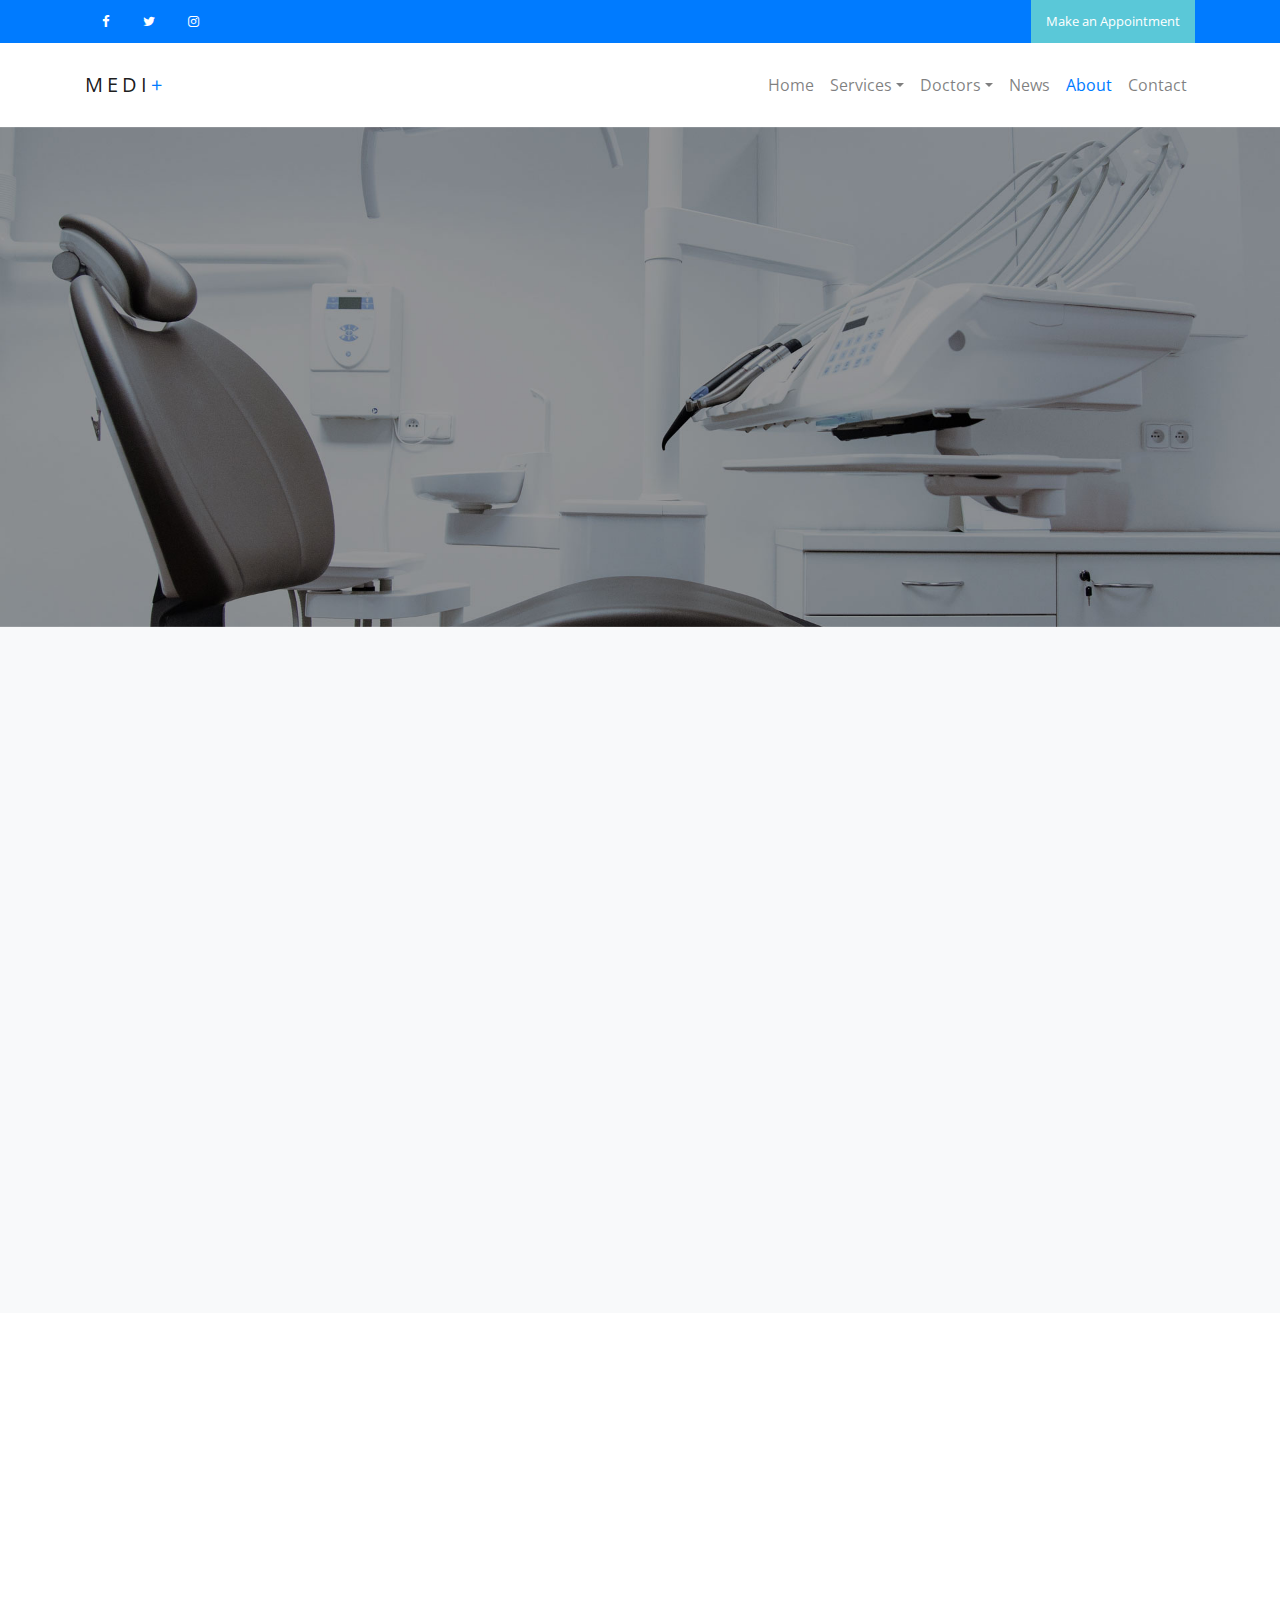
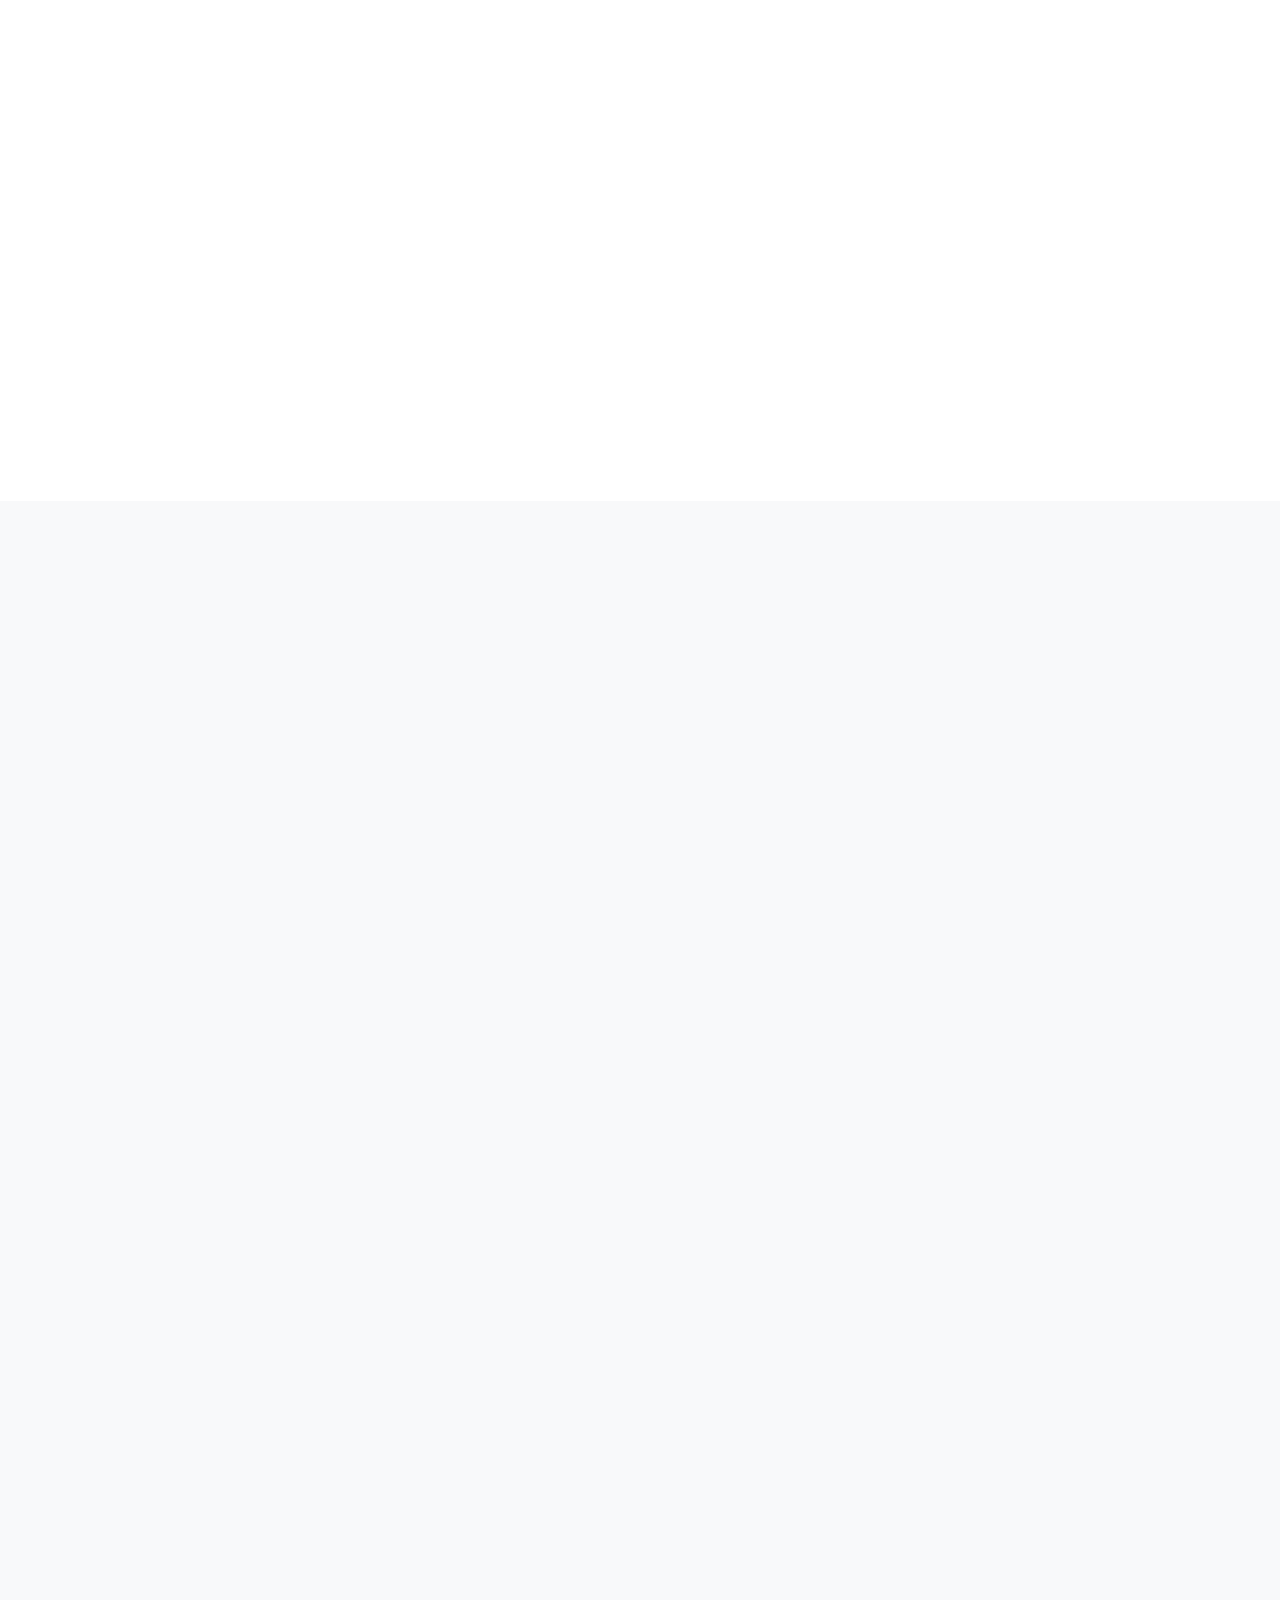
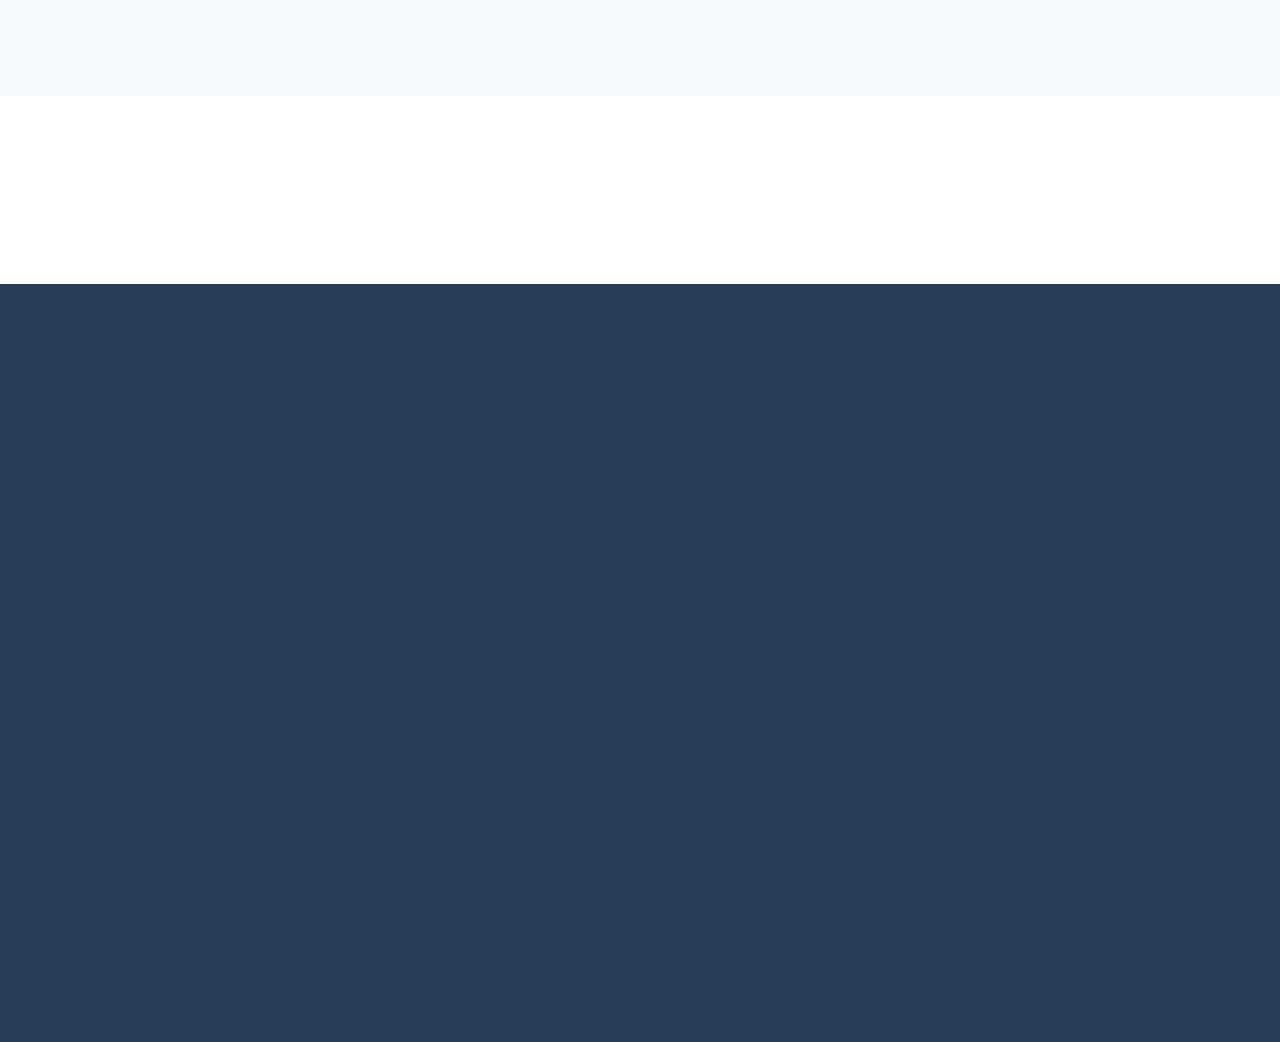
==== about.html @ 492098e8 "first commit" ====
<!doctype html>
<html lang="en">
  <head>
    <title>Colorlib Medi+</title>
    <meta charset="utf-8">
    <meta name="viewport" content="width=device-width, initial-scale=1, shrink-to-fit=no">

    <link href="https://fonts.googleapis.com/css?family=Open+Sans:300, 400, 700" rel="stylesheet">

    <link rel="stylesheet" href="css/bootstrap.css">
    <link rel="stylesheet" href="css/animate.css">
    <link rel="stylesheet" href="css/owl.carousel.min.css">
    <link rel="stylesheet" href="css/bootstrap-datepicker.css">
    <link rel="stylesheet" href="css/jquery.timepicker.css">

    <link rel="stylesheet" href="fonts/ionicons/css/ionicons.min.css">
    <link rel="stylesheet" href="fonts/fontawesome/css/font-awesome.min.css">
    <link rel="stylesheet" href="fonts/flaticon/font/flaticon.css">


    <!-- Theme Style -->
    <link rel="stylesheet" href="css/style.css">
  </head>
  <body>
    
    <header role="banner">
      <div class="top-bar">
        <div class="container">
          <div class="row">
            <div class="col-md-6 col-sm-6 col-5">
              <ul class="social list-unstyled">
                <li><a href="#"><span class="fa fa-facebook"></span></a></li>
                <li><a href="#"><span class="fa fa-twitter"></span></a></li>
                <li><a href="#"><span class="fa fa-instagram"></span></a></li>
              </ul>
            </div>
            <div class="col-md-6 col-sm-6 col-7 text-right">
              <p class="mb-0">
                <a href="#" class="cta-btn" data-toggle="modal" data-target="#modalAppointment">Make an Appointment</a></p>
            </div>
          </div>
        </div>
      </div>
      <nav class="navbar navbar-expand-lg navbar-light bg-light">
        <div class="container">
          <a class="navbar-brand" href="index.html">Medi<span>+</span>  </a>
          <button class="navbar-toggler" type="button" data-toggle="collapse" data-target="#navbarsExample05" aria-controls="navbarsExample05" aria-expanded="false" aria-label="Toggle navigation">
            <span class="navbar-toggler-icon"></span>
          </button>

          <div class="collapse navbar-collapse" id="navbarsExample05">
            <ul class="navbar-nav ml-auto">
              <li class="nav-item">
                <a class="nav-link" href="index.html">Home</a>
              </li>
              <li class="nav-item dropdown">
                <a class="nav-link dropdown-toggle" href="services.html" id="dropdown04" data-toggle="dropdown" aria-haspopup="true" aria-expanded="false">Services</a>
                <div class="dropdown-menu" aria-labelledby="dropdown04">
                  <a class="dropdown-item" href="#">Institute</a>
                  <a class="dropdown-item" href="#">Departments</a>
                  <a class="dropdown-item" href="services.html">Services</a>
                </div>

              </li>
              <li class="nav-item dropdown">
                <a class="nav-link dropdown-toggle" href="doctors.html" id="dropdown05" data-toggle="dropdown" aria-haspopup="true" aria-expanded="false">Doctors</a>
                <div class="dropdown-menu" aria-labelledby="dropdown05">
                  <a class="dropdown-item" href="doctors.html">Find Doctors</a>
                  <a class="dropdown-item" href="#">Practitioner</a>
                </div>
              </li>
              <li class="nav-item">
                <a class="nav-link" href="news.html">News</a>
              </li>
              <li class="nav-item">
                <a class="nav-link active" href="about.html">About</a>
              </li>
              <li class="nav-item">
                <a class="nav-link" href="contact.html">Contact</a>
              </li>
            </ul>
          </div>
        </div>
      </nav>
    </header>
    <!-- END header -->

    
    <section class="home-slider inner-page owl-carousel">
      <div class="slider-item" style="background-image: url('img/slider-2.jpg');">
        
        <div class="container">
          <div class="row slider-text align-items-center">
            <div class="col-md-7 col-sm-12 element-animate">
              <h1>About Us</h1>
              <p>Lorem ipsum dolor sit amet, consectetur adipisicing elit. Commodi unde impedit, necessitatibus, soluta sit quam minima expedita atque corrupti reiciendis.</p>
            </div>
          </div>
        </div>

      </div>

    </section>
    <!-- END slider -->


    <section class="section bg-light custom-tabs">
      <div class="container">
        <div class="row">

          <div class="col-md-4 border-right element-animate" data-animate-effect="fadeInLeft">
            <div class="nav flex-column nav-pills" id="v-pills-tab" role="tablist" aria-orientation="vertical">
              <a class="nav-link active" id="v-pills-home-tab" data-toggle="pill" href="#v-pills-home" role="tab" aria-controls="v-pills-home" aria-selected="true"><span>01</span> Amenities</a>
              <a class="nav-link" id="v-pills-profile-tab" data-toggle="pill" href="#v-pills-profile" role="tab" aria-controls="v-pills-profile" aria-selected="false"><span>02</span> Medical Services</a>
              <a class="nav-link" id="v-pills-messages-tab" data-toggle="pill" href="#v-pills-messages" role="tab" aria-controls="v-pills-messages" aria-selected="false"><span>03</span> Patient Services</a>
              <a class="nav-link" id="v-pills-settings-tab" data-toggle="pill" href="#v-pills-settings" role="tab" aria-controls="v-pills-settings" aria-selected="false"><span>04</span> Expert Doctors</a>
            </div>
          </div>
          <div class="col-md-1"></div>
          <div class="col-md-7 element-animate" data-animate-effect="fadeInLeft">
            
            <div class="tab-content" id="v-pills-tabContent">
              <div class="tab-pane fade show active" id="v-pills-home" role="tabpanel" aria-labelledby="v-pills-home-tab">
                <span class="icon flaticon-hospital"></span>
                <h2 class="text-primary">Amenities</h2>
                <p class="lead">Lorem ipsum dolor sit amet, consectetur adipisicing elit. Nesciunt voluptate, quibusdam sunt iste dolores consequatur</p>
                <p>Inventore fugit error iure nisi reiciendis fugiat illo pariatur quam sequi quod iusto facilis officiis nobis sit quis molestias asperiores rem, blanditiis! Commodi exercitationem vitae deserunt qui nihil ea, tempore et quam natus quaerat doloremque.</p>
                <p><a href="#" class="btn btn-primary">Learn More</a></p>
              </div>
              <div class="tab-pane fade" id="v-pills-profile" role="tabpanel" aria-labelledby="v-pills-profile-tab">
                <span class="icon flaticon-first-aid-kit"></span>
                <h2 class="text-primary">Medical Services</h2>
                <p class="lead">Lorem ipsum dolor sit amet, consectetur adipisicing elit. Nesciunt voluptate, quibusdam sunt iste dolores consequatur</p>
                <p>Inventore fugit error iure nisi reiciendis fugiat illo pariatur quam sequi quod iusto facilis officiis nobis sit quis molestias asperiores rem, blanditiis! Commodi exercitationem vitae deserunt qui nihil ea, tempore et quam natus quaerat doloremque.</p>
                <p><a href="#" class="btn btn-primary">Learn More</a></p>
              </div>
              <div class="tab-pane fade" id="v-pills-messages" role="tabpanel" aria-labelledby="v-pills-messages-tab">
                <span class="icon flaticon-hospital-bed"></span>
                <h2 class="text-primary">Patient Services</h2>
                <p class="lead">Lorem ipsum dolor sit amet, consectetur adipisicing elit. Nesciunt voluptate, quibusdam sunt iste dolores consequatur</p>
                <p>Inventore fugit error iure nisi reiciendis fugiat illo pariatur quam sequi quod iusto facilis officiis nobis sit quis molestias asperiores rem, blanditiis! Commodi exercitationem vitae deserunt qui nihil ea, tempore et quam natus quaerat doloremque.</p>
                <p><a href="#" class="btn btn-primary">Learn More</a></p>
              </div>
              <div class="tab-pane fade" id="v-pills-settings" role="tabpanel" aria-labelledby="v-pills-settings-tab">
                <span class="icon flaticon-doctor"></span>
                <h2 class="text-primary">Expert Doctors</h2>
                <p class="lead">Lorem ipsum dolor sit amet, consectetur adipisicing elit. Nesciunt voluptate, quibusdam sunt iste dolores consequatur</p>
                <p>Inventore fugit error iure nisi reiciendis fugiat illo pariatur quam sequi quod iusto facilis officiis nobis sit quis molestias asperiores rem, blanditiis! Commodi exercitationem vitae deserunt qui nihil ea, tempore et quam natus quaerat doloremque.</p>
                <p><a href="#" class="btn btn-primary">Learn More</a></p>
              </div>
            </div>
          </div>
        </div>
      </div>
    </section>
    <!-- END section -->

    <section class="section">
      <div class="container">
        <div class="row">
          <div class="col-md-6 element-animate">
            <img src="img/img_1.jpg" class="img-fluid mb-4" alt="Image placeholder">
          </div>
          <div class="col-md-1"></div>
          <div class="col-md-5 element-animate">
            <h2 class="text-uppercase mb-4">Hospital History</h2>
            <p class="lead">Lorem ipsum dolor sit amet, consectetur adipisicing elit. Nesciunt voluptate, quibusdam sunt iste dolores consequatur</p>
            <p class="mb-5">Inventore fugit error iure nisi reiciendis fugiat illo pariatur quam sequi quod iusto facilis officiis nobis sit quis molestias asperiores rem, blanditiis! Commodi exercitationem vitae deserunt qui nihil ea, tempore et quam natus quaerat doloremque.</p>
            <p><a href="#" class="btn btn-primary">Get In Touch</a></p>
          </div>
        </div>
      </div>
    </section>

    <section class="section bg-light">
      <div class="container">
        <div class="row justify-content-center mb-5 element-animate">
          <div class="col-md-8 text-center mb-5">
            <h2 class="text-uppercase heading border-bottom mb-4">Our Doctors</h2>
            <p class="mb-0 lead">Lorem ipsum dolor sit amet, consectetur adipisicing elit. Commodi unde impedit, necessitatibus, soluta sit quam minima expedita atque corrupti reiciendis.</p>
          </div>
        </div>
        <div class="row element-animate">
          <div class="major-caousel js-carousel-1 owl-carousel">
            <div>
              <div class="media d-block media-custom text-center">
                <img src="img/doctor_1.jpg" alt="Image Placeholder" class="img-fluid">
                <div class="media-body">
                  <h3 class="mt-0 text-black">Dr. Carl Smith</h3>
                  <p>Lorem ipsum dolor sit amet, consectetur adipisicing elit.</p>
                  <p>
                    <a href="#" class="p-2"><span class="fa fa-facebook"></span></a>
                    <a href="#" class="p-2"><span class="fa fa-twitter"></span></a>
                    <a href="#" class="p-2"><span class="fa fa-linkedin"></span></a>
                  </p>
                </div>
              </div>
            </div>
            <div>
              <div class="media d-block media-custom text-center">
                <img src="img/doctor_2.jpg" alt="Image Placeholder" class="img-fluid">
                <div class="media-body">
                  <h3 class="mt-0 text-black">Dr. Janice Doe</h3>
                  <p>Lorem ipsum dolor sit amet, consectetur adipisicing elit.</p>
                  <p>
                    <a href="#" class="p-2"><span class="fa fa-facebook"></span></a>
                    <a href="#" class="p-2"><span class="fa fa-twitter"></span></a>
                    <a href="#" class="p-2"><span class="fa fa-linkedin"></span></a>
                  </p>
                </div>
              </div>
            </div>
            <div>
              <div class="media d-block media-custom text-center">
                <img src="img/doctor_3.jpg" alt="Image Placeholder" class="img-fluid">
                <div class="media-body">
                  <h3 class="mt-0 text-black">Dr. Jean Doe</h3>
                  <p>Lorem ipsum dolor sit amet, consectetur adipisicing elit.</p>
                  <p>
                    <a href="#" class="p-2"><span class="fa fa-facebook"></span></a>
                    <a href="#" class="p-2"><span class="fa fa-twitter"></span></a>
                    <a href="#" class="p-2"><span class="fa fa-linkedin"></span></a>
                  </p>
                </div>
              </div>
            </div>
            <div>
              <div class="media d-block media-custom text-center">
                <img src="img/doctor_4.jpg" alt="Image Placeholder" class="img-fluid">
                <div class="media-body">
                  <h3 class="mt-0 text-black">Dr. Jessica Doe</h3>
                  <p>Lorem ipsum dolor sit amet, consectetur adipisicing elit.</p>
                  <p>
                    <a href="#" class="p-2"><span class="fa fa-facebook"></span></a>
                    <a href="#" class="p-2"><span class="fa fa-twitter"></span></a>
                    <a href="#" class="p-2"><span class="fa fa-linkedin"></span></a>
                  </p>
                </div>
              </div>
            </div>

            <div>
              <div class="media d-block media-custom text-center">
                <img src="img/doctor_1.jpg" alt="Image Placeholder" class="img-fluid">
                <div class="media-body">
                  <h3 class="mt-0 text-black">Dr. Carl Smith</h3>
                  <p>Lorem ipsum dolor sit amet, consectetur adipisicing elit.</p>
                  <p>
                    <a href="#" class="p-2"><span class="fa fa-facebook"></span></a>
                    <a href="#" class="p-2"><span class="fa fa-twitter"></span></a>
                    <a href="#" class="p-2"><span class="fa fa-linkedin"></span></a>
                  </p>
                </div>
              </div>
            </div>
            <div>
              <div class="media d-block media-custom text-center">
                <img src="img/doctor_2.jpg" alt="Image Placeholder" class="img-fluid">
                <div class="media-body">
                  <h3 class="mt-0 text-black">Dr. Janice Doe</h3>
                  <p>Lorem ipsum dolor sit amet, consectetur adipisicing elit.</p>
                  <p>
                    <a href="#" class="p-2"><span class="fa fa-facebook"></span></a>
                    <a href="#" class="p-2"><span class="fa fa-twitter"></span></a>
                    <a href="#" class="p-2"><span class="fa fa-linkedin"></span></a>
                  </p>
                </div>
              </div>
            </div>
            <div>
              <div class="media d-block media-custom text-center">
                <img src="img/doctor_3.jpg" alt="Image Placeholder" class="img-fluid">
                <div class="media-body">
                  <h3 class="mt-0 text-black">Dr. Jean Doe</h3>
                  <p>Lorem ipsum dolor sit amet, consectetur adipisicing elit.</p>
                  <p>
                    <a href="#" class="p-2"><span class="fa fa-facebook"></span></a>
                    <a href="#" class="p-2"><span class="fa fa-twitter"></span></a>
                    <a href="#" class="p-2"><span class="fa fa-linkedin"></span></a>
                  </p>
                </div>
              </div>
            </div>
            <div>
              <div class="media d-block media-custom text-center">
                <img src="img/doctor_4.jpg" alt="Image Placeholder" class="img-fluid">
                <div class="media-body">
                  <h3 class="mt-0 text-black">Dr. Jessica Doe</h3>
                  <p>Lorem ipsum dolor sit amet, consectetur adipisicing elit.</p>
                  <p>
                    <a href="#" class="p-2"><span class="fa fa-facebook"></span></a>
                    <a href="#" class="p-2"><span class="fa fa-twitter"></span></a>
                    <a href="#" class="p-2"><span class="fa fa-linkedin"></span></a>
                  </p>
                </div>
              </div>
            </div>

          </div>
          <!-- END slider -->
        </div>
      </div>
    </section>
    <!-- END section -->

    <a href="#" class="cta-link element-animate" data-animate-effect="fadeIn" data-toggle="modal" data-target="#modalAppointment">
      <span class="sub-heading">Ready to Visit?</span>
      <span class="heading">Make an Appointment</span>
    </a>
    <!-- END cta-link -->

    <footer class="site-footer" role="contentinfo">
      <div class="container">
        <div class="row mb-5 element-animate">
          <div class="col-md-3 mb-5">
            <h3>Services</h3>
            <ul class="footer-link list-unstyled">
              <li><a href="#">Find a doctor</a></li>
              <li><a href="#">Urgent Care</a></li>
              <li><a href="#">Emergency Care</a></li>
              <li><a href="#">Procedures &amp; Treatments</a></li>
              <li><a href="#">Online Services</a></li>
            </ul>
          </div>
          <div class="col-md-3 mb-5">
            <h3>Latest News</h3>
            <ul class="footer-link list-unstyled">
              <li><a href="#">News &amp; Press Releases</a></li>
              <li><a href="#">Health Care Professional News</a></li>
              <li><a href="#">Events &amp; Conferences</a></li>
            </ul>
          </div>
          <div class="col-md-3 mb-5">
            <h3>About</h3>
            <ul class="footer-link list-unstyled">
              <li><a href="#">About The Hospital</a></li>
              <li><a href="#">Testimonials</a></li>
              <li><a href="#">Accreditations &amp; Awards</a></li>
              <li><a href="#">Careers</a></li>
              <li><a href="#">Feedback</a></li>
            </ul>
          </div>
          <div class="col-md-3 mb-5">
            <h3>Location &amp; Contact</h3>
            <p class="mb-5">134 Street Name, City Name Here, United States</p>

            <h4 class="text-uppercase mb-3 h6 text-white">Email</h5>
            <p class="mb-5"><a href="mailto:info@yourdomain.com">info@yourdomain.com</a></p>
            
            <h4 class="text-uppercase mb-3 h6 text-white">Phone</h5>
            <p>+1 24 435 3533</p>

          </div>
        </div>

        <div class="row pt-md-3 element-animate">
          <div class="col-md-12">
            <hr class="border-t">
          </div>
          <div class="col-md-6 col-sm-12 copyright">
            <p>&copy; 2018 Colorlib Medi+. Designed &amp; Developed by <a href="https://colorlib.com/">Colorlib</a></p>
          </div>
          <div class="col-md-6 col-sm-12 text-md-right text-sm-left">
            <a href="#" class="p-2"><span class="fa fa-facebook"></span></a>
            <a href="#" class="p-2"><span class="fa fa-twitter"></span></a>
            <a href="#" class="p-2"><span class="fa fa-instagram"></span></a>
          </div>
        </div>
      </div>
    </footer>
    <!-- END footer -->


    <!-- Modal -->
    <div class="modal fade" id="modalAppointment" tabindex="-1" role="dialog" aria-labelledby="modalAppointmentLabel" aria-hidden="true">
      <div class="modal-dialog" role="document">
        <div class="modal-content">
          <div class="modal-header">
            <h5 class="modal-title" id="modalAppointmentLabel">Appointment</h5>
            <button type="button" class="close" data-dismiss="modal" aria-label="Close">
              <span aria-hidden="true">&times;</span>
            </button>
          </div>
          <div class="modal-body">
            <form action="#">
              <div class="form-group">
                <label for="appointment_name" class="text-black">Full Name</label>
                <input type="text" class="form-control" id="appointment_name">
              </div>
              <div class="form-group">
                <label for="appointment_email" class="text-black">Email</label>
                <input type="text" class="form-control" id="appointment_email">
              </div>
              <div class="row">
                <div class="col-md-6">
                  <div class="form-group">
                    <label for="appointment_date" class="text-black">Date</label>
                    <input type="text" class="form-control" id="appointment_date">
                  </div>    
                </div>
                <div class="col-md-6">
                  <div class="form-group">
                    <label for="appointment_time" class="text-black">Time</label>
                    <input type="text" class="form-control" id="appointment_time">
                  </div>
                </div>
              </div>
              

              <div class="form-group">
                <label for="appointment_message" class="text-black">Message</label>
                <textarea name="" id="appointment_message" class="form-control" cols="30" rows="10"></textarea>
              </div>
              <div class="form-group">
                <input type="submit" value="Send Message" class="btn btn-primary">
              </div>
            </form>
          </div>
          
        </div>
      </div>
    </div>

    <script src="js/jquery-3.2.1.min.js"></script>
    <script src="js/popper.min.js"></script>
    <script src="js/bootstrap.min.js"></script>
    <script src="js/owl.carousel.min.js"></script>
    <script src="js/bootstrap-datepicker.js"></script>
    <script src="js/jquery.timepicker.min.js"></script>
    <script src="js/jquery.waypoints.min.js"></script>
    <script src="js/main.js"></script>
  </body>
</html>
---- fonts/flaticon/font/flaticon.css ----
/*
  	Flaticon icon font: Flaticon
  	Creation date: 25/12/2017 06:10
  	*/

@font-face {
  font-family: "Flaticon";
  src: url("./Flaticon.eot");
  src: url("./Flaticon.eot?#iefix") format("embedded-opentype"),
       url("./Flaticon.woff") format("woff"),
       url("./Flaticon.ttf") format("truetype"),
       url("./Flaticon.svg#Flaticon") format("svg");
  font-weight: normal;
  font-style: normal;
}

@media screen and (-webkit-min-device-pixel-ratio:0) {
  @font-face {
    font-family: "Flaticon";
    src: url("./Flaticon.svg#Flaticon") format("svg");
  }
}

[class^="flaticon-"]:before, [class*=" flaticon-"]:before,
[class^="flaticon-"]:after, [class*=" flaticon-"]:after {   
  font-family: Flaticon;
  font-style: normal;
}

.flaticon-kidneys:before { content: "\f100"; }
.flaticon-stethoscope:before { content: "\f101"; }
.flaticon-heart-rate:before { content: "\f102"; }
.flaticon-first-aid-kit:before { content: "\f103"; }
.flaticon-liver:before { content: "\f104"; }
.flaticon-lungs:before { content: "\f105"; }
.flaticon-microscope:before { content: "\f106"; }
.flaticon-hospital:before { content: "\f107"; }
.flaticon-heart:before { content: "\f108"; }
.flaticon-syringe:before { content: "\f109"; }
.flaticon-ambulance:before { content: "\f10a"; }
.flaticon-dna:before { content: "\f10b"; }
.flaticon-hospital-bed:before { content: "\f10c"; }
.flaticon-doctor-1:before { content: "\f10d"; }
.flaticon-doctor:before { content: "\f10e"; }
.flaticon-ear:before { content: "\f10f"; }
---- css/style.css ----
body {
  background: #fff;
  font-family: "Open Sans", Arial, sans-serif;
  font-weight: 400;
  font-size: 16px;
  line-height: 1.8;
  color: #868e96;
}

a {
  -webkit-transition: .3s all ease;
  -o-transition: .3s all ease;
  transition: .3s all ease;
  text-decoration: none;
}

a:hover {
  text-decoration: none;
}

h1, h2, h3, h4, h5 {
  color: #000;
}

.btn, .form-control {
  outline: none;
  -webkit-box-shadow: none !important;
  box-shadow: none !important;
}

/* Header */
header {
  position: relative;
  top: 0;
  left: 0;
  width: 100%;
  z-index: 5;
}

header .navbar-brand {
  text-transform: uppercase;
  letter-spacing: .2em;
  font-weight: 400;
}

header .navbar-brand span {
  color: #007bff;
}

header .top-bar {
  background: #007bff;
}

header .top-bar a {
  color: #fff;
  padding: 10px;
  font-size: 13px;
  display: inline-block;
}

header .top-bar .cta-btn {
  display: inline-block;
  padding-right: 15px;
  padding-left: 15px;
  background: #5AC8D8;
}

header .top-bar .cta-btn:hover {
  -webkit-box-shadow: 2px 0 20px 0 rgba(0, 0, 0, 0.1);
  box-shadow: 2px 0 20px 0 rgba(0, 0, 0, 0.1);
}

header .top-bar .social {
  margin-bottom: 0;
}

header .top-bar .social li {
  display: inline-block;
  text-align: center;
}

header .top-bar .social li a {
  color: #fff;
  padding: 10px;
  width: 40px;
  display: inline-block;
}

@media (max-width: 991px) {
  header .top-bar .social li a {
    padding-left: 10px;
    padding-right: 10px;
    width: inherit;
  }
}

header .top-bar .social li a:hover {
  background: #5AC8D8;
  color: #fff;
  -webkit-box-shadow: 2px 0 20px 0 rgba(0, 0, 0, 0.1);
  box-shadow: 2px 0 20px 0 rgba(0, 0, 0, 0.1);
}

header .navbar {
  padding-top: 0;
  padding-bottom: 0;
  background: white !important;
}

@media (max-width: 1199px) {
  header .navbar {
    background: white !important;
    padding-top: .5rem;
    padding-bottom: .5rem;
  }
}

header .navbar .nav-link {
  padding: 1.7rem 1rem;
  outline: none !important;
}

@media (max-width: 1199px) {
  header .navbar .nav-link {
    padding: .5rem 0rem;
  }
}

header .navbar .nav-link.active {
  color: #007bff !important;
}

header .navbar .dropdown-menu {
  font-size: 14px;
  border-radius: 4px;
  border: none;
  -webkit-box-shadow: 0 2px 20px -5px rgba(0, 0, 0, 0.1);
  box-shadow: 0 2px 20px -5px rgba(0, 0, 0, 0.1);
}

header .navbar .dropdown-menu .dropdown-item.active {
  background: #f8f9fa;
  color: #007bff !important;
}

header .navbar .dropdown-menu a {
  padding-top: 7px;
  padding-bottom: 7px;
}

/* Owl Carousel */
.owl-carousel .owl-item {
  opacity: .4;
}

.owl-carousel .owl-item.active {
  opacity: 1;
}

.owl-carousel .owl-nav {
  position: absolute;
  top: 50%;
  width: 100%;
}

.owl-carousel .owl-nav .owl-prev,
.owl-carousel .owl-nav .owl-next {
  position: absolute;
  -webkit-transform: translateY(-50%);
  -ms-transform: translateY(-50%);
  transform: translateY(-50%);
  margin-top: -10px;
}

.owl-carousel .owl-nav .owl-prev span:before,
.owl-carousel .owl-nav .owl-next span:before {
  font-size: 40px;
}

.owl-carousel .owl-nav .owl-prev {
  left: 30px !important;
}

.owl-carousel .owl-nav .owl-next {
  right: 30px !important;
}

.owl-carousel .owl-dots {
  text-align: center;
}

.owl-carousel .owl-dots .owl-dot {
  width: 10px;
  height: 10px;
  margin: 5px;
  border-radius: 50%;
  background: #e6e6e6;
}

.owl-carousel .owl-dots .owl-dot.active {
  background: #007bff;
}

.owl-carousel.home-slider {
  z-index: 1;
  position: relative;
}

.owl-carousel.home-slider .owl-nav {
  opacity: 0;
  visibility: hidden;
  -webkit-transition: .3s all ease;
  -o-transition: .3s all ease;
  transition: .3s all ease;
}

.owl-carousel.home-slider .owl-nav button {
  color: #fff;
}

.owl-carousel.home-slider:focus .owl-nav, .owl-carousel.home-slider:hover .owl-nav {
  opacity: 1;
  visibility: visible;
}

.owl-carousel.home-slider .slider-item {
  background-size: cover;
  background-repeat: no-repeat;
  background-position: center center;
  height: calc(100vh - 117px);
  min-height: 700px;
}

.owl-carousel.home-slider .slider-item .slider-text {
  color: #fff;
  height: calc(100vh - 117px);
  min-height: 700px;
}

.owl-carousel.home-slider .slider-item .slider-text h1 {
  font-size: 72px;
  color: #fff;
  line-height: 1.2;
  font-weight: 300;
}

@media (max-width: 991px) {
  .owl-carousel.home-slider .slider-item .slider-text h1 {
    font-size: 40px;
  }
}

.owl-carousel.home-slider .slider-item .slider-text p {
  font-size: 20px;
  line-height: 1.5;
  font-weight: 300;
  color: rgba(255, 255, 255, 0.8);
}

.owl-carousel.home-slider.inner-page .slider-item {
  height: calc(50vh - 117px);
  min-height: 500px;
}

.owl-carousel.home-slider.inner-page .slider-item .slider-text {
  color: #fff;
  height: calc(50vh - 117px);
  min-height: 500px;
}

.owl-carousel.home-slider .owl-dots {
  position: absolute;
  bottom: 150px;
  width: 100%;
}

.owl-carousel.home-slider .owl-dots .owl-dot {
  width: 18px;
  height: 18px;
  margin: 5px;
  border-radius: 50%;
  background: #e6e6e6;
  background: none;
  border: 2px solid rgba(255, 255, 255, 0.5);
  outline: none !important;
  position: relative;
  -webkit-transition: .3s all ease;
  -o-transition: .3s all ease;
  transition: .3s all ease;
}

.owl-carousel.home-slider .owl-dots .owl-dot span {
  position: absolute;
  width: 6px;
  height: 6px;
  background: rgba(255, 255, 255, 0.5);
  border-radius: 50% !important;
  left: 50%;
  top: 50%;
  display: block;
  -webkit-transform: translate(-50%, -50%);
  -ms-transform: translate(-50%, -50%);
  transform: translate(-50%, -50%);
}

.owl-carousel.home-slider .owl-dots .owl-dot.active {
  border: 2px solid white;
}

.owl-carousel.home-slider .owl-dots .owl-dot.active span {
  background: white;
}

.owl-carousel.major-caousel .owl-stage-outer {
  padding-top: 30px;
  padding-bottom: 30px;
}

.owl-carousel.major-caousel .owl-nav .owl-prev, .owl-carousel.major-caousel .owl-nav .owl-next {
  -webkit-transition: .3s all ease;
  -o-transition: .3s all ease;
  transition: .3s all ease;
  color: #495057;
}

.owl-carousel.major-caousel .owl-nav .owl-prev:hover, .owl-carousel.major-caousel .owl-nav .owl-prev:focus, .owl-carousel.major-caousel .owl-nav .owl-next:hover, .owl-carousel.major-caousel .owl-nav .owl-next:focus {
  color: #868e96;
  outline: none;
}

.owl-carousel.major-caousel .owl-nav .owl-prev.disabled, .owl-carousel.major-caousel .owl-nav .owl-next.disabled {
  color: #dee2e6;
}

.owl-carousel.major-caousel .owl-nav .owl-prev {
  left: -60px !important;
}

.owl-carousel.major-caousel .owl-nav .owl-next {
  right: -60px !important;
}

.owl-carousel.major-caousel .owl-dots {
  bottom: -30px !important;
  position: relative;
}

.owl-custom-nav {
  float: right;
  position: relative;
  z-index: 10;
}

.owl-custom-nav .owl-custom-prev,
.owl-custom-nav .owl-custom-next {
  padding: 10px;
  font-size: 30px;
  background: #ccc;
  line-height: 0;
  width: 60px;
  text-align: center;
  display: inline-block;
}

.home-feature {
  margin-top: -120px;
  position: relative;
  z-index: 2;
}

.home-feature .one-col, .home-feature .two-col, .home-feature .three-col {
  position: relative;
  -webkit-transition: .3s all ease;
  -o-transition: .3s all ease;
  transition: .3s all ease;
  z-index: 2;
  top: 0;
  border-bottom: 10px solid #5AC8D8;
}

@media (max-width: 767px) {
  .home-feature .one-col, .home-feature .two-col, .home-feature .three-col {
    border: none;
    margin-bottom: 10px;
  }
}

.home-feature .one-col .col-inner, .home-feature .two-col .col-inner, .home-feature .three-col .col-inner {
  position: relative;
  overflow: hidden;
}

.home-feature .one-col .icon, .home-feature .two-col .icon, .home-feature .three-col .icon {
  font-size: 200px;
  color: rgba(255, 255, 255, 0.07);
  position: absolute;
  left: 50%;
  top: 50%;
  -webkit-transform: translate(-50%, -50%);
  -ms-transform: translate(-50%, -50%);
  transform: translate(-50%, -50%);
  z-index: -1;
  -webkit-transition: .3s all ease;
  -o-transition: .3s all ease;
  transition: .3s all ease;
}

.home-feature .one-col h2, .home-feature .two-col h2, .home-feature .three-col h2 {
  color: #fff;
  font-size: 16px;
  letter-spacing: .05em;
  font-weight: 300;
  margin-bottom: 20px;
  text-transform: uppercase;
}

.home-feature .one-col p, .home-feature .two-col p, .home-feature .three-col p {
  color: rgba(255, 255, 255, 0.7);
  font-weight: 300;
}

.home-feature .one-col p:last-child, .home-feature .two-col p:last-child, .home-feature .three-col p:last-child {
  margin-bottom: 0;
}

.home-feature .one-col .btn-more, .home-feature .two-col .btn-more, .home-feature .three-col .btn-more {
  -webkit-transition: .15s all ease-out;
  -o-transition: .15s all ease-out;
  transition: .15s all ease-out;
  opacity: 0;
  visibility: hidden;
  position: absolute;
  display: block;
  text-align: center;
  bottom: -50px;
  left: 0;
  right: 0;
  padding: 20px;
  background: #5AC8D8;
  z-index: -1;
  color: #fff;
  -webkit-box-shadow: 0 4px 20px -5px rgba(0, 0, 0, 0.4);
  box-shadow: 0 4px 20px -5px rgba(0, 0, 0, 0.4);
}

@media (max-width: 767px) {
  .home-feature .one-col .btn-more, .home-feature .two-col .btn-more, .home-feature .three-col .btn-more {
    opacity: 1;
    visibility: visible;
    position: relative;
    bottom: 0;
  }
}

.home-feature .one-col .btn-more:hover, .home-feature .two-col .btn-more:hover, .home-feature .three-col .btn-more:hover {
  background: #6fcfdd;
}

.home-feature .one-col:hover, .home-feature .two-col:hover, .home-feature .three-col:hover {
  top: -10px;
  z-index: 3;
  -webkit-box-shadow: 0 4px 40px -5px rgba(0, 0, 0, 0.4);
  box-shadow: 0 4px 40px -5px rgba(0, 0, 0, 0.4);
}

@media (max-width: 767px) {
  .home-feature .one-col:hover, .home-feature .two-col:hover, .home-feature .three-col:hover {
    top: 0;
  }
}

.home-feature .one-col:hover .icon, .home-feature .two-col:hover .icon, .home-feature .three-col:hover .icon {
  -webkit-transform: translate(-10px, -50%);
  -ms-transform: translate(-10px, -50%);
  transform: translate(-10px, -50%);
}

.home-feature .one-col:hover .btn-more, .home-feature .two-col:hover .btn-more, .home-feature .three-col:hover .btn-more {
  opacity: 1;
  visibility: visible;
  bottom: -50px;
}

@media (max-width: 767px) {
  .home-feature .one-col:hover .btn-more, .home-feature .two-col:hover .btn-more, .home-feature .three-col:hover .btn-more {
    bottom: 0;
  }
}

.home-feature .one-col {
  background: #007bff;
}

.home-feature .two-col {
  background: #006fe6;
}

.home-feature .three-col {
  background: #0067d6;
}

.section {
  padding: 7em 0;
}

.cta-link {
  background: #007bff;
  padding: 3.5em 0 3em 0;
  display: block;
  text-align: center;
}

.cta-link:focus, .cta-link:active {
  outline: none;
}

.cta-link span {
  line-height: 1.2;
}

.cta-link .sub-heading {
  color: #fff;
  display: block;
  font-size: 20px;
}

.cta-link .heading {
  font-size: 50px;
  color: #001933;
}

@media (max-width: 991px) {
  .cta-link .heading {
    font-size: 30px;
  }
}

.cta-link:hover {
  background: #006fe6;
}

.cover_1 {
  background-size: cover;
  background-position: center center;
  padding: 7em 0;
}

.cover_1 .sub-heading {
  color: rgba(255, 255, 255, 0.7);
  font-size: 22px;
}

.cover_1 .heading {
  font-size: 50px;
  color: white;
  font-weight: 300;
}

.heading {
  color: #000;
}

.heading.border-bottom {
  position: relative;
  padding-bottom: 30px;
}

.heading.border-bottom:before {
  bottom: 0;
  position: absolute;
  content: "";
  width: 50px;
  height: 2px;
  left: 50%;
  -webkit-transform: translateX(-50%);
  -ms-transform: translateX(-50%);
  transform: translateX(-50%);
  background: #007bff;
}

.text-black {
  color: #000 !important;
}

.stretch-section .video {
  display: block;
  position: relative;
  -webkit-box-shadow: 4px 4px 70px -20px rgba(0, 0, 0, 0.5);
  box-shadow: 4px 4px 70px -20px rgba(0, 0, 0, 0.5);
}

.media-feature .icon {
  font-size: 60px;
  color: #007bff;
}

.media-feature h3 {
  font-size: 20px;
}

.media-custom {
  background: #fff;
  -webkit-transition: .3s all ease;
  -o-transition: .3s all ease;
  transition: .3s all ease;
  -webkit-box-shadow: 0 2px 3px 0 rgba(0, 0, 0, 0.1);
  box-shadow: 0 2px 3px 0 rgba(0, 0, 0, 0.1);
  margin-bottom: 30px;
}

.media-custom .meta-post {
  color: #adb5bd;
  font-size: 13px;
  text-transform: uppercase;
}

.media-custom .meta-chat {
  color: #ced4da;
}

.media-custom .meta-chat:hover {
  color: #868e96;
}

.media-custom:focus, .media-custom:hover {
  -webkit-box-shadow: 0 2px 10px 0 rgba(0, 0, 0, 0.2);
  box-shadow: 0 2px 10px 0 rgba(0, 0, 0, 0.2);
}

.media-custom .media-body {
  padding: 30px;
}

.media-custom .media-body h3 {
  font-size: 20px;
}

.media-custom .media-body p:last-child {
  margin-bottom: 0;
}

.list-unstyled.check li {
  position: relative;
  padding-left: 30px;
  line-height: 1.3;
  margin-bottom: 10px;
}

.list-unstyled.check li:before {
  color: #5AC8D8;
  left: 0;
  font-family: "Ionicons";
  content: "\f122";
  position: absolute;
}

.custom-tabs .border-right {
  border-right: 1px solid #dee2e6;
}

@media (max-width: 767px) {
  .custom-tabs .border-right {
    border-right: none;
  }
}

.custom-tabs .nav-pills .nav-link {
  padding-left: 0;
  font-size: 26px;
  font-weight: 100;
  color: #adb5bd;
  line-height: 1.2;
  margin-bottom: 10px;
}

.custom-tabs .nav-pills .nav-link span {
  font-size: 18px;
}

.custom-tabs .nav-pills .nav-link.active {
  background: none;
  color: #007bff;
  padding-left: 20px;
  position: relative;
}

.custom-tabs .nav-pills .nav-link.active:before {
  content: "";
  position: absolute;
  top: 10px;
  bottom: 10px;
  left: 0;
  width: 2px;
  background: #5AC8D8;
}

.custom-tabs .tab-pane .icon {
  font-size: 60px;
  display: block;
  color: #007bff;
}

.custom-tabs .tab-pane h2 {
  font-size: 60px;
  font-weight: 300;
}

#modalAppointment .modal-content {
  border-radius: 0;
  border: none;
}

#modalAppointment .modal-body, #modalAppointment .modal-footer {
  padding: 40px;
}

.site-footer {
  padding: 7em 0;
  background: #f2f2f2;
  background: #283E56;
  color: rgba(255, 255, 255, 0.7);
}

.site-footer a {
  color: rgba(255, 255, 255, 0.5);
}

.site-footer a:hover {
  color: white;
}

.site-footer h3 {
  color: #fff;
  font-size: 16px;
  font-weight: 700;
  margin-bottom: 30px;
  text-transform: uppercase;
  letter-spacing: .05em;
  border-bottom: 1px solid rgba(255, 255, 255, 0.1);
  padding-bottom: 10px;
  margin-bottom: 20px;
}

.site-footer .footer-link li {
  line-height: 1.3;
  margin-bottom: 15px;
}

.site-footer hr {
  width: 100%;
}

.site-footer .border-t {
  border-top: 1px solid rgba(255, 255, 255, 0.1);
}

.copyright {
  font-size: 14px;
}

.element-animate {
  opacity: 0;
  visibility: hidden;
}
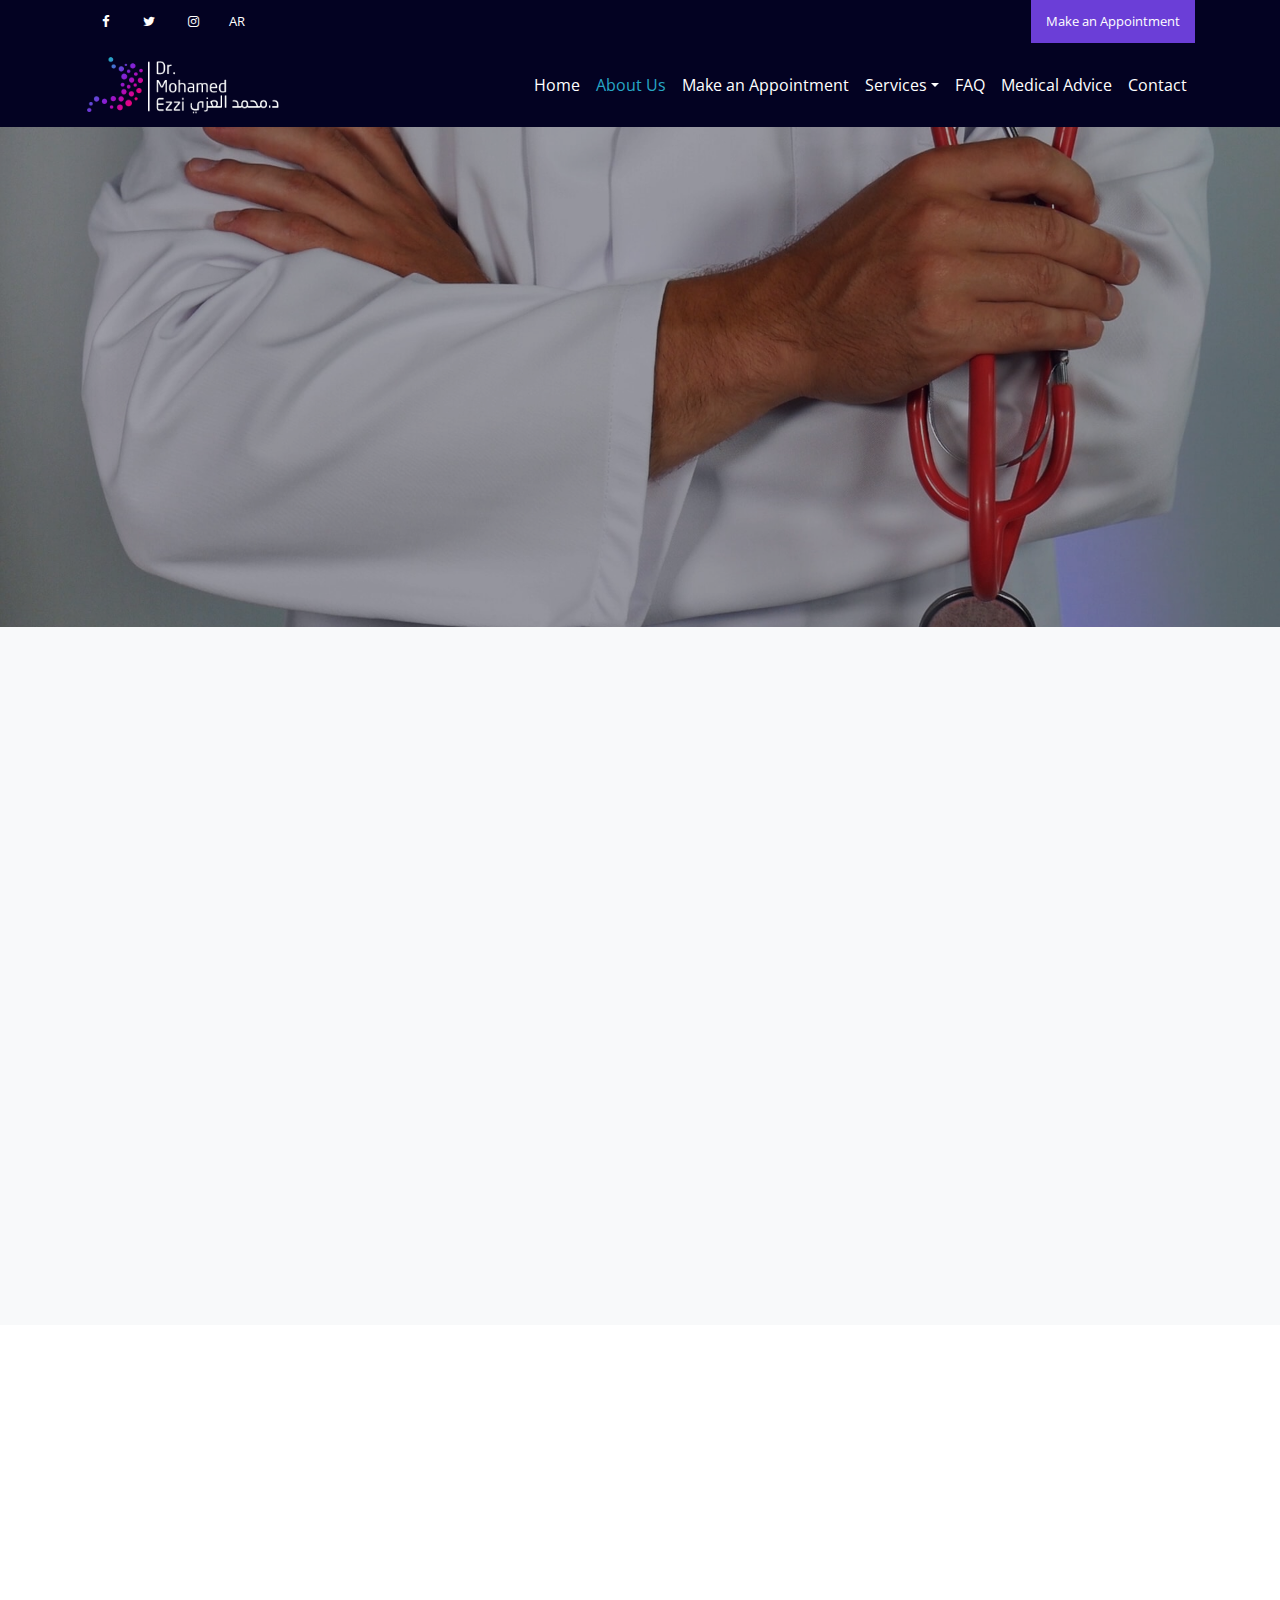
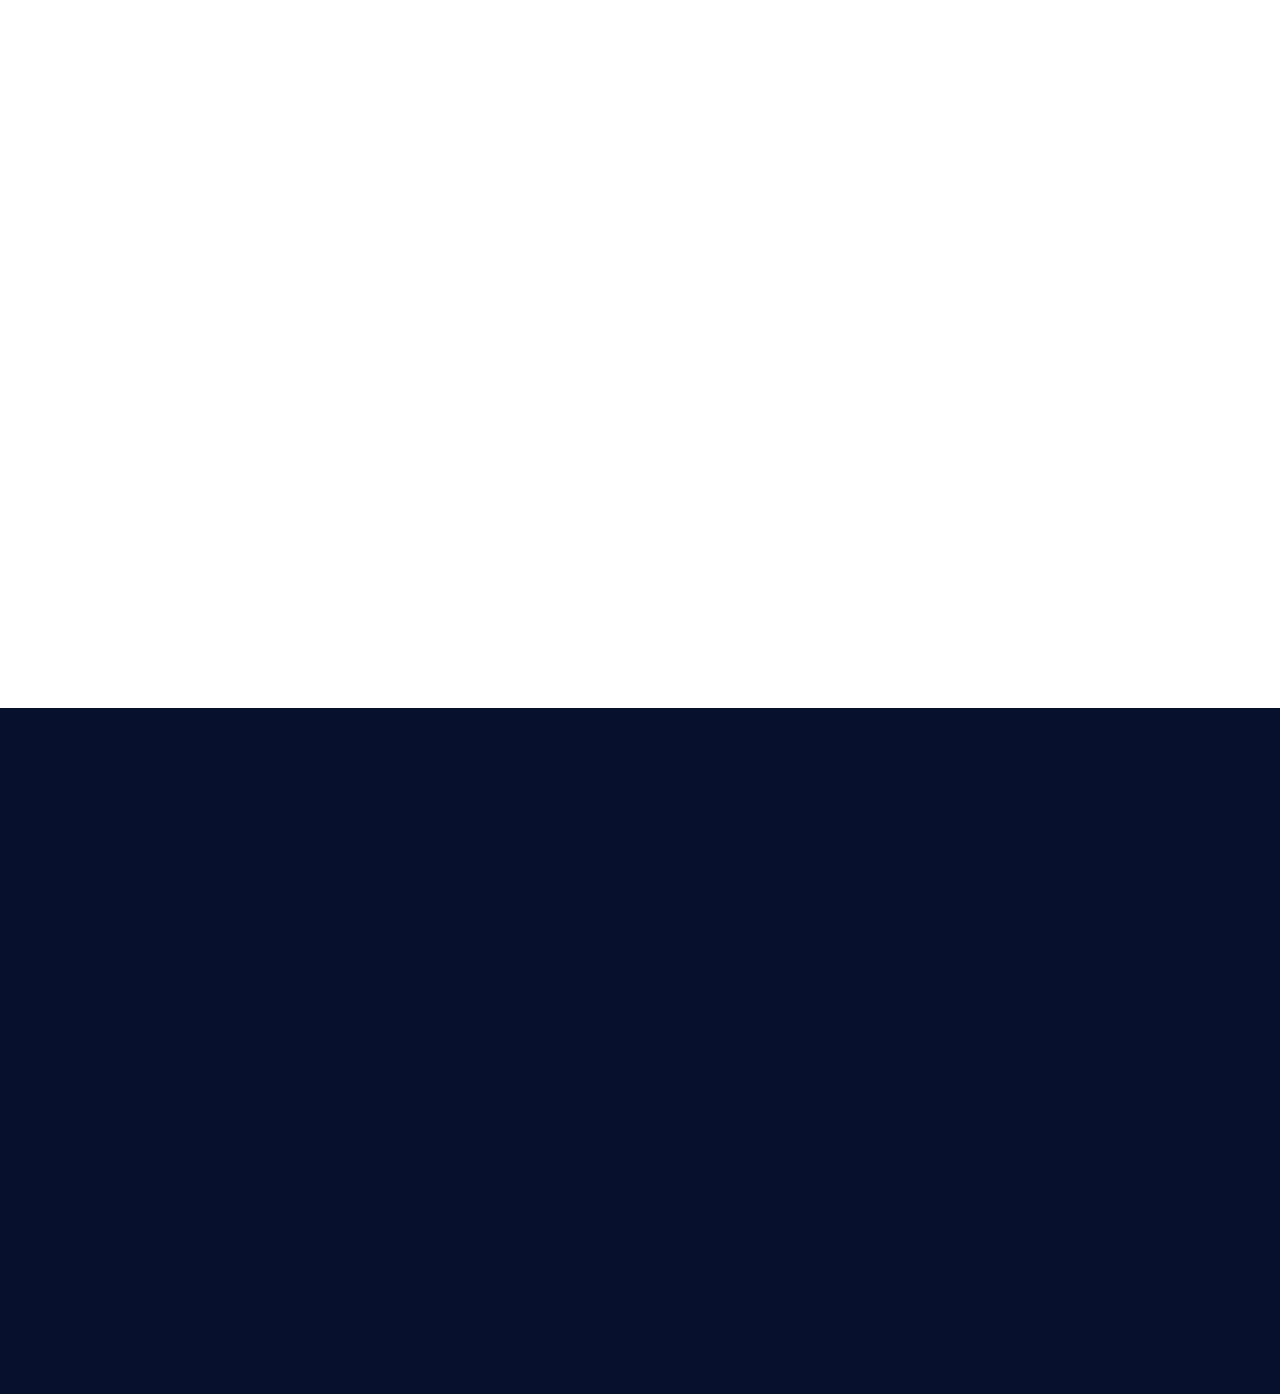
==== commit 1f30a4b8: "Inner page updated" ====
--- a/about.html
+++ b/about.html
@@ -1,7 +1,7 @@
 <!doctype html>
 <html lang="en">
   <head>
-    <title>Colorlib Medi+</title>
+    <title>Dr Mohamed Ezzi</title>
     <meta charset="utf-8">
     <meta name="viewport" content="width=device-width, initial-scale=1, shrink-to-fit=no">
 
@@ -32,48 +32,50 @@
                 <li><a href="#"><span class="fa fa-facebook"></span></a></li>
                 <li><a href="#"><span class="fa fa-twitter"></span></a></li>
                 <li><a href="#"><span class="fa fa-instagram"></span></a></li>
+                <li><a href="#">AR</a></li>
               </ul>
             </div>
             <div class="col-md-6 col-sm-6 col-7 text-right">
               <p class="mb-0">
-                <a href="#" class="cta-btn" data-toggle="modal" data-target="#modalAppointment">Make an Appointment</a></p>
+                <a href="#" class="cta-btn" data-toggle="modal" data-target="#modalAppointment">Make an Appointment</a>
+              </p>
             </div>
           </div>
         </div>
       </div>
       <nav class="navbar navbar-expand-lg navbar-light bg-light">
         <div class="container">
-          <a class="navbar-brand" href="index.html">Medi<span>+</span>  </a>
-          <button class="navbar-toggler" type="button" data-toggle="collapse" data-target="#navbarsExample05" aria-controls="navbarsExample05" aria-expanded="false" aria-label="Toggle navigation">
+          <a class="navbar-brand" href="index.html"> <img src="img/ezzi1a.png" alt='logo' width="195px" /> </a>
+          <button class="navbar-toggler" type="button" data-toggle="collapse" data-target="#navbarsExample05"
+            aria-controls="navbarsExample05" aria-expanded="false" aria-label="Toggle navigation">
             <span class="navbar-toggler-icon"></span>
           </button>
-
+  
           <div class="collapse navbar-collapse" id="navbarsExample05">
             <ul class="navbar-nav ml-auto">
               <li class="nav-item">
-                <a class="nav-link" href="index.html">Home</a>
+                <a class="nav-link " href="index.html">Home</a>
+              </li>
+              <li class="nav-item">
+                <a class="nav-link active" href="about.html">About Us</a>
+              </li>
+              <li class="nav-item">
+                <a class="nav-link" href="appointment.html">Make an Appointment</a>
               </li>
               <li class="nav-item dropdown">
-                <a class="nav-link dropdown-toggle" href="services.html" id="dropdown04" data-toggle="dropdown" aria-haspopup="true" aria-expanded="false">Services</a>
+                <a class="nav-link dropdown-toggle" href="services.html" id="dropdown04" data-toggle="dropdown"
+                  aria-haspopup="true" aria-expanded="false">Services</a>
                 <div class="dropdown-menu" aria-labelledby="dropdown04">
-                  <a class="dropdown-item" href="#">Institute</a>
-                  <a class="dropdown-item" href="#">Departments</a>
-                  <a class="dropdown-item" href="services.html">Services</a>
+                  <a class="dropdown-item" href="services.html">Service 1</a>
+                  <a class="dropdown-item" href="services.html">Service 2</a>
+                  <a class="dropdown-item" href="services.html">Service 3</a>
                 </div>
-
-              </li>
-              <li class="nav-item dropdown">
-                <a class="nav-link dropdown-toggle" href="doctors.html" id="dropdown05" data-toggle="dropdown" aria-haspopup="true" aria-expanded="false">Doctors</a>
-                <div class="dropdown-menu" aria-labelledby="dropdown05">
-                  <a class="dropdown-item" href="doctors.html">Find Doctors</a>
-                  <a class="dropdown-item" href="#">Practitioner</a>
-                </div>
-              </li>
-              <li class="nav-item">
-                <a class="nav-link" href="news.html">News</a>
-              </li>
-              <li class="nav-item">
-                <a class="nav-link active" href="about.html">About</a>
+              </li>
+              <li class="nav-item">
+                <a class="nav-link" href="FAQ.html">FAQ</a>
+              </li>
+              <li class="nav-item">
+                <a class="nav-link" href="advice.html">Medical Advice</a>
               </li>
               <li class="nav-item">
                 <a class="nav-link" href="contact.html">Contact</a>
@@ -87,7 +89,7 @@
 
     
     <section class="home-slider inner-page owl-carousel">
-      <div class="slider-item" style="background-image: url('img/slider-2.jpg');">
+      <div class="slider-item" style="background-image: url('img/inner.jpg');">
         
         <div class="container">
           <div class="row slider-text align-items-center">
@@ -110,43 +112,32 @@
 
           <div class="col-md-4 border-right element-animate" data-animate-effect="fadeInLeft">
             <div class="nav flex-column nav-pills" id="v-pills-tab" role="tablist" aria-orientation="vertical">
-              <a class="nav-link active" id="v-pills-home-tab" data-toggle="pill" href="#v-pills-home" role="tab" aria-controls="v-pills-home" aria-selected="true"><span>01</span> Amenities</a>
-              <a class="nav-link" id="v-pills-profile-tab" data-toggle="pill" href="#v-pills-profile" role="tab" aria-controls="v-pills-profile" aria-selected="false"><span>02</span> Medical Services</a>
-              <a class="nav-link" id="v-pills-messages-tab" data-toggle="pill" href="#v-pills-messages" role="tab" aria-controls="v-pills-messages" aria-selected="false"><span>03</span> Patient Services</a>
-              <a class="nav-link" id="v-pills-settings-tab" data-toggle="pill" href="#v-pills-settings" role="tab" aria-controls="v-pills-settings" aria-selected="false"><span>04</span> Expert Doctors</a>
+              <a class="nav-link active" id="v-pills-AnorectalManometry-tab" data-toggle="pill" href="#v-pills-AnorectalManometry" role="tab" aria-controls="v-pills-AnorectalManometry" 
+              aria-selected="true">                <span>01</span> Anorectal Manometry</a>
+              <a class="nav-link" id="v-pills-ASMS-tab" data-toggle="pill"
+               href="#v-pills-ASMS" role="tab" aria-controls="v-pills-ASMS" aria-selected="false"><span>02</span> ASMS</a>
+              <a class="nav-link" id="v-pills-FES-tab" data-toggle="pill" href="#v-pills-FES" role="tab" aria-controls="v-pills-FES" 
+              aria-selected="false"><span>03</span> FES</a>
+              <a class="nav-link" id="v-pills-american-tab" data-toggle="pill" href="#v-pills-american" role="tab" aria-controls="v-pills-american"
+               aria-selected="false"><span>04</span> american board of surgery</a>
             </div>
           </div>
           <div class="col-md-1"></div>
           <div class="col-md-7 element-animate" data-animate-effect="fadeInLeft">
             
             <div class="tab-content" id="v-pills-tabContent">
-              <div class="tab-pane fade show active" id="v-pills-home" role="tabpanel" aria-labelledby="v-pills-home-tab">
-                <span class="icon flaticon-hospital"></span>
-                <h2 class="text-primary">Amenities</h2>
-                <p class="lead">Lorem ipsum dolor sit amet, consectetur adipisicing elit. Nesciunt voluptate, quibusdam sunt iste dolores consequatur</p>
-                <p>Inventore fugit error iure nisi reiciendis fugiat illo pariatur quam sequi quod iusto facilis officiis nobis sit quis molestias asperiores rem, blanditiis! Commodi exercitationem vitae deserunt qui nihil ea, tempore et quam natus quaerat doloremque.</p>
-                <p><a href="#" class="btn btn-primary">Learn More</a></p>
-              </div>
-              <div class="tab-pane fade" id="v-pills-profile" role="tabpanel" aria-labelledby="v-pills-profile-tab">
-                <span class="icon flaticon-first-aid-kit"></span>
-                <h2 class="text-primary">Medical Services</h2>
-                <p class="lead">Lorem ipsum dolor sit amet, consectetur adipisicing elit. Nesciunt voluptate, quibusdam sunt iste dolores consequatur</p>
-                <p>Inventore fugit error iure nisi reiciendis fugiat illo pariatur quam sequi quod iusto facilis officiis nobis sit quis molestias asperiores rem, blanditiis! Commodi exercitationem vitae deserunt qui nihil ea, tempore et quam natus quaerat doloremque.</p>
-                <p><a href="#" class="btn btn-primary">Learn More</a></p>
-              </div>
-              <div class="tab-pane fade" id="v-pills-messages" role="tabpanel" aria-labelledby="v-pills-messages-tab">
-                <span class="icon flaticon-hospital-bed"></span>
-                <h2 class="text-primary">Patient Services</h2>
-                <p class="lead">Lorem ipsum dolor sit amet, consectetur adipisicing elit. Nesciunt voluptate, quibusdam sunt iste dolores consequatur</p>
-                <p>Inventore fugit error iure nisi reiciendis fugiat illo pariatur quam sequi quod iusto facilis officiis nobis sit quis molestias asperiores rem, blanditiis! Commodi exercitationem vitae deserunt qui nihil ea, tempore et quam natus quaerat doloremque.</p>
-                <p><a href="#" class="btn btn-primary">Learn More</a></p>
-              </div>
-              <div class="tab-pane fade" id="v-pills-settings" role="tabpanel" aria-labelledby="v-pills-settings-tab">
-                <span class="icon flaticon-doctor"></span>
-                <h2 class="text-primary">Expert Doctors</h2>
-                <p class="lead">Lorem ipsum dolor sit amet, consectetur adipisicing elit. Nesciunt voluptate, quibusdam sunt iste dolores consequatur</p>
-                <p>Inventore fugit error iure nisi reiciendis fugiat illo pariatur quam sequi quod iusto facilis officiis nobis sit quis molestias asperiores rem, blanditiis! Commodi exercitationem vitae deserunt qui nihil ea, tempore et quam natus quaerat doloremque.</p>
-                <p><a href="#" class="btn btn-primary">Learn More</a></p>
+              <div class="tab-pane fade show active" id="v-pills-AnorectalManometry" role="tabpanel" aria-labelledby="v-pills-AnorectalManometry-tab">
+             
+                <img src="img/certifcate/Anorectal Manometry.png" alt="" />
+              </div>
+              <div class="tab-pane fade" id="v-pills-ASMS" role="tabpanel" aria-labelledby="v-pills-ASMS-tab">
+                <img  src='img/certifcate/ASMS.png' alt='' />
+              </div>
+              <div class="tab-pane fade" id="v-pills-FES" role="tabpanel" aria-labelledby="v-pills-FES-tab">
+                <img  src='img/certifcate/FES.png' alt='' />
+              </div>
+              <div class="tab-pane fade" id="v-pills-american" role="tabpanel" aria-labelledby="v-pills-american-tab">
+              <img src='img/certifcate/the american board of surgery.png' alt='' />
               </div>
             </div>
           </div>
@@ -159,267 +150,172 @@
       <div class="container">
         <div class="row">
           <div class="col-md-6 element-animate">
-            <img src="img/img_1.jpg" class="img-fluid mb-4" alt="Image placeholder">
+            <img src="img/DR.jpeg" class="img-fluid mb-4" alt="Image placeholder">
           </div>
           <div class="col-md-1"></div>
           <div class="col-md-5 element-animate">
-            <h2 class="text-uppercase mb-4">Hospital History</h2>
-            <p class="lead">Lorem ipsum dolor sit amet, consectetur adipisicing elit. Nesciunt voluptate, quibusdam sunt iste dolores consequatur</p>
+            <h2 class="text-uppercase mb-4">Dr Mohamed Ezzi</h2>
+            <p class="lead">GI/ Bariatric fellowship , university of california, USA
+
+              surgical foundation certification , Canada</p>
             <p class="mb-5">Inventore fugit error iure nisi reiciendis fugiat illo pariatur quam sequi quod iusto facilis officiis nobis sit quis molestias asperiores rem, blanditiis! Commodi exercitationem vitae deserunt qui nihil ea, tempore et quam natus quaerat doloremque.</p>
-            <p><a href="#" class="btn btn-primary">Get In Touch</a></p>
+            <p><a href="contact.html" class="btn btn-primary">Get In Touch</a></p>
           </div>
         </div>
       </div>
     </section>
 
-    <section class="section bg-light">
-      <div class="container">
-        <div class="row justify-content-center mb-5 element-animate">
-          <div class="col-md-8 text-center mb-5">
-            <h2 class="text-uppercase heading border-bottom mb-4">Our Doctors</h2>
-            <p class="mb-0 lead">Lorem ipsum dolor sit amet, consectetur adipisicing elit. Commodi unde impedit, necessitatibus, soluta sit quam minima expedita atque corrupti reiciendis.</p>
-          </div>
-        </div>
-        <div class="row element-animate">
-          <div class="major-caousel js-carousel-1 owl-carousel">
-            <div>
-              <div class="media d-block media-custom text-center">
-                <img src="img/doctor_1.jpg" alt="Image Placeholder" class="img-fluid">
-                <div class="media-body">
-                  <h3 class="mt-0 text-black">Dr. Carl Smith</h3>
-                  <p>Lorem ipsum dolor sit amet, consectetur adipisicing elit.</p>
-                  <p>
-                    <a href="#" class="p-2"><span class="fa fa-facebook"></span></a>
-                    <a href="#" class="p-2"><span class="fa fa-twitter"></span></a>
-                    <a href="#" class="p-2"><span class="fa fa-linkedin"></span></a>
-                  </p>
+ 
+
+    <a href="#" class="cta-link element-animate" data-animate-effect="fadeIn" data-toggle="modal"
+    data-target="#modalAppointment">
+    <span class="sub-heading">Ready to Visit?</span>
+    <span class="heading">Make an Appointment</span>
+  </a>
+  <!-- END cta-link -->
+
+  <footer class="site-footer" role="contentinfo">
+    <div class="container">
+      <div class="row mb-5 element-animate">
+        <div class="col-md-6 mb-5 pr-5">
+          <h3>Site map</h3>
+          <ul class="footer-link list-unstyled">
+            <li><a href="appointment.html">Make an Appointmentr</a></li>
+            <li><a href="about.html">About Us</a></li>
+            <li><a href="services.html">Services</a></li>
+            <li><a href="FAQ.html">FAQ</a></li>
+            <li><a href="advice.html">Medical Advice</a></li>
+            <li><a href="contact.html">Contact</a></li>
+          </ul>
+        </div>
+      
+       
+        <div class="col-md-6 mb-5 pr-5">
+          <h3>Location &amp; Contact</h3>
+          <p class="mb-5">6810 Di Lusso Sr, Elk grove,CA 95758</p>
+
+          <h4 class="text-uppercase mb-3 h6 text-white">Email</h5>
+            <p class="mb-5"><a href="mailto:info@yourdomain.com">Mdme2007@yahoo.com</a></p>
+
+            <h4 class="text-uppercase mb-3 h6 text-white">Phone</h5>
+              <p>+966550826231</p>
+
+        </div>
+      </div>
+
+      <div class="row pt-md-3 element-animate">
+        <div class="col-md-12">
+          <hr class="border-t">
+        </div>
+        <div class="col-md-6 col-sm-12 copyright">
+          <p>&copy; 2018 Colorlib Medi+. Designed &amp; Developed by <a href="https://colorlib.com/">Colorlib</a></p>
+        </div>
+        <div class="col-md-6 col-sm-12 text-md-right text-sm-left">
+          <a href="#" class="p-2"><span class="fa fa-facebook"></span></a>
+          <a href="#" class="p-2"><span class="fa fa-twitter"></span></a>
+          <a href="#" class="p-2"><span class="fa fa-instagram"></span></a>
+        </div>
+      </div>
+    </div>
+  </footer>
+  <!-- END footer -->
+
+
+
+
+  <!-- Modal -->
+  <div class="modal fade" id="modalAsk" tabindex="-1" role="dialog" aria-labelledby="modalAskLabel" aria-hidden="true">
+    <div class="modal-dialog" role="document">
+      <div class="modal-content">
+        <div class="modal-header">
+          <h5 class="modal-title" id="modalAskLabel">Ask a Doctor</h5>
+          <button type="button" class="close" data-dismiss="modal" aria-label="Close">
+            <span aria-hidden="true">&times;</span>
+          </button>
+        </div>
+        <div class="modal-body">
+          <form action="#">
+            <div class="form-group">
+              <label for="appointment_name2" class="text-black">Full Name</label>
+              <input type="text" class="form-control" id="appointment_name2">
+            </div>
+            <div class="form-group">
+              <label for="appointment_email2" class="text-black">Email</label>
+              <input type="Email" class="form-control" id="appointment_email2">
+            </div>
+            <div class="form-group">
+              <label for="appointment_message" class="text-black">Message</label>
+              <textarea name="" id="appointment_message" class="form-control" cols="30" rows="10"></textarea>
+            </div>
+            <div class="form-group">
+              <input type="submit" value="Send Message" class="btn btn-primary">
+            </div>
+          </form>
+        </div>
+
+      </div>
+    </div>
+  </div>
+
+
+  <!-- Modal -->
+  <div class="modal fade" id="modalAppointment" tabindex="-1" role="dialog" aria-labelledby="modalAppointmentLabel"
+    aria-hidden="true">
+    <div class="modal-dialog" role="document">
+      <div class="modal-content">
+        <div class="modal-header">
+          <h5 class="modal-title" id="modalAppointmentLabel">Appointment</h5>
+          <button type="button" class="close" data-dismiss="modal" aria-label="Close">
+            <span aria-hidden="true">&times;</span>
+          </button>
+        </div>
+        <div class="modal-body">
+          <form action="#">
+            <div class="form-group">
+              <label for="appointment_name" class="text-black">Full Name</label>
+              <input type="text" class="form-control" id="appointment_name">
+            </div>
+            <div class="form-group">
+              <label for="appointment_email" class="text-black">Email</label>
+              <input type="Email" class="form-control" id="appointment_email">
+            </div>
+            <div class="form-group">
+              <label for="appointment_Mobile" class="text-black">Mobile</label>
+              <input type="text" class="form-control" id="appointment_Mobile">
+            </div>
+           <!-- <div class="row">
+              <div class="col-md-12">-->
+                <div class="form-group">
+                  <label for="appointment_date" class="text-black">Date</label>
+                  <input type="text" class="form-control" id="appointment_date">
                 </div>
-              </div>
-            </div>
-            <div>
-              <div class="media d-block media-custom text-center">
-                <img src="img/doctor_2.jpg" alt="Image Placeholder" class="img-fluid">
-                <div class="media-body">
-                  <h3 class="mt-0 text-black">Dr. Janice Doe</h3>
-                  <p>Lorem ipsum dolor sit amet, consectetur adipisicing elit.</p>
-                  <p>
-                    <a href="#" class="p-2"><span class="fa fa-facebook"></span></a>
-                    <a href="#" class="p-2"><span class="fa fa-twitter"></span></a>
-                    <a href="#" class="p-2"><span class="fa fa-linkedin"></span></a>
-                  </p>
+            <!--  </div>
+              <div class="col-md-6">
+                <div class="form-group">
+                  <label for="appointment_time" class="text-black">Time</label>
+                  <input type="text" class="form-control" id="appointment_time">
                 </div>
               </div>
-            </div>
-            <div>
-              <div class="media d-block media-custom text-center">
-                <img src="img/doctor_3.jpg" alt="Image Placeholder" class="img-fluid">
-                <div class="media-body">
-                  <h3 class="mt-0 text-black">Dr. Jean Doe</h3>
-                  <p>Lorem ipsum dolor sit amet, consectetur adipisicing elit.</p>
-                  <p>
-                    <a href="#" class="p-2"><span class="fa fa-facebook"></span></a>
-                    <a href="#" class="p-2"><span class="fa fa-twitter"></span></a>
-                    <a href="#" class="p-2"><span class="fa fa-linkedin"></span></a>
-                  </p>
+            </div>-->
+
+          
+              <div class="form-group">
+                <div class="custom-control custom-checkbox d-flex align-items-center">
+                  <input type="checkbox" class="custom-control-input" id="customCheck1">
+                  <label class="custom-control-label" for="customCheck1">request operation</label>
                 </div>
               </div>
-            </div>
-            <div>
-              <div class="media d-block media-custom text-center">
-                <img src="img/doctor_4.jpg" alt="Image Placeholder" class="img-fluid">
-                <div class="media-body">
-                  <h3 class="mt-0 text-black">Dr. Jessica Doe</h3>
-                  <p>Lorem ipsum dolor sit amet, consectetur adipisicing elit.</p>
-                  <p>
-                    <a href="#" class="p-2"><span class="fa fa-facebook"></span></a>
-                    <a href="#" class="p-2"><span class="fa fa-twitter"></span></a>
-                    <a href="#" class="p-2"><span class="fa fa-linkedin"></span></a>
-                  </p>
-                </div>
-              </div>
-            </div>
-
-            <div>
-              <div class="media d-block media-custom text-center">
-                <img src="img/doctor_1.jpg" alt="Image Placeholder" class="img-fluid">
-                <div class="media-body">
-                  <h3 class="mt-0 text-black">Dr. Carl Smith</h3>
-                  <p>Lorem ipsum dolor sit amet, consectetur adipisicing elit.</p>
-                  <p>
-                    <a href="#" class="p-2"><span class="fa fa-facebook"></span></a>
-                    <a href="#" class="p-2"><span class="fa fa-twitter"></span></a>
-                    <a href="#" class="p-2"><span class="fa fa-linkedin"></span></a>
-                  </p>
-                </div>
-              </div>
-            </div>
-            <div>
-              <div class="media d-block media-custom text-center">
-                <img src="img/doctor_2.jpg" alt="Image Placeholder" class="img-fluid">
-                <div class="media-body">
-                  <h3 class="mt-0 text-black">Dr. Janice Doe</h3>
-                  <p>Lorem ipsum dolor sit amet, consectetur adipisicing elit.</p>
-                  <p>
-                    <a href="#" class="p-2"><span class="fa fa-facebook"></span></a>
-                    <a href="#" class="p-2"><span class="fa fa-twitter"></span></a>
-                    <a href="#" class="p-2"><span class="fa fa-linkedin"></span></a>
-                  </p>
-                </div>
-              </div>
-            </div>
-            <div>
-              <div class="media d-block media-custom text-center">
-                <img src="img/doctor_3.jpg" alt="Image Placeholder" class="img-fluid">
-                <div class="media-body">
-                  <h3 class="mt-0 text-black">Dr. Jean Doe</h3>
-                  <p>Lorem ipsum dolor sit amet, consectetur adipisicing elit.</p>
-                  <p>
-                    <a href="#" class="p-2"><span class="fa fa-facebook"></span></a>
-                    <a href="#" class="p-2"><span class="fa fa-twitter"></span></a>
-                    <a href="#" class="p-2"><span class="fa fa-linkedin"></span></a>
-                  </p>
-                </div>
-              </div>
-            </div>
-            <div>
-              <div class="media d-block media-custom text-center">
-                <img src="img/doctor_4.jpg" alt="Image Placeholder" class="img-fluid">
-                <div class="media-body">
-                  <h3 class="mt-0 text-black">Dr. Jessica Doe</h3>
-                  <p>Lorem ipsum dolor sit amet, consectetur adipisicing elit.</p>
-                  <p>
-                    <a href="#" class="p-2"><span class="fa fa-facebook"></span></a>
-                    <a href="#" class="p-2"><span class="fa fa-twitter"></span></a>
-                    <a href="#" class="p-2"><span class="fa fa-linkedin"></span></a>
-                  </p>
-                </div>
-              </div>
-            </div>
-
-          </div>
-          <!-- END slider -->
-        </div>
-      </div>
-    </section>
-    <!-- END section -->
-
-    <a href="#" class="cta-link element-animate" data-animate-effect="fadeIn" data-toggle="modal" data-target="#modalAppointment">
-      <span class="sub-heading">Ready to Visit?</span>
-      <span class="heading">Make an Appointment</span>
-    </a>
-    <!-- END cta-link -->
-
-    <footer class="site-footer" role="contentinfo">
-      <div class="container">
-        <div class="row mb-5 element-animate">
-          <div class="col-md-3 mb-5">
-            <h3>Services</h3>
-            <ul class="footer-link list-unstyled">
-              <li><a href="#">Find a doctor</a></li>
-              <li><a href="#">Urgent Care</a></li>
-              <li><a href="#">Emergency Care</a></li>
-              <li><a href="#">Procedures &amp; Treatments</a></li>
-              <li><a href="#">Online Services</a></li>
-            </ul>
-          </div>
-          <div class="col-md-3 mb-5">
-            <h3>Latest News</h3>
-            <ul class="footer-link list-unstyled">
-              <li><a href="#">News &amp; Press Releases</a></li>
-              <li><a href="#">Health Care Professional News</a></li>
-              <li><a href="#">Events &amp; Conferences</a></li>
-            </ul>
-          </div>
-          <div class="col-md-3 mb-5">
-            <h3>About</h3>
-            <ul class="footer-link list-unstyled">
-              <li><a href="#">About The Hospital</a></li>
-              <li><a href="#">Testimonials</a></li>
-              <li><a href="#">Accreditations &amp; Awards</a></li>
-              <li><a href="#">Careers</a></li>
-              <li><a href="#">Feedback</a></li>
-            </ul>
-          </div>
-          <div class="col-md-3 mb-5">
-            <h3>Location &amp; Contact</h3>
-            <p class="mb-5">134 Street Name, City Name Here, United States</p>
-
-            <h4 class="text-uppercase mb-3 h6 text-white">Email</h5>
-            <p class="mb-5"><a href="mailto:info@yourdomain.com">info@yourdomain.com</a></p>
             
-            <h4 class="text-uppercase mb-3 h6 text-white">Phone</h5>
-            <p>+1 24 435 3533</p>
-
-          </div>
-        </div>
-
-        <div class="row pt-md-3 element-animate">
-          <div class="col-md-12">
-            <hr class="border-t">
-          </div>
-          <div class="col-md-6 col-sm-12 copyright">
-            <p>&copy; 2018 Colorlib Medi+. Designed &amp; Developed by <a href="https://colorlib.com/">Colorlib</a></p>
-          </div>
-          <div class="col-md-6 col-sm-12 text-md-right text-sm-left">
-            <a href="#" class="p-2"><span class="fa fa-facebook"></span></a>
-            <a href="#" class="p-2"><span class="fa fa-twitter"></span></a>
-            <a href="#" class="p-2"><span class="fa fa-instagram"></span></a>
-          </div>
-        </div>
-      </div>
-    </footer>
-    <!-- END footer -->
-
-
-    <!-- Modal -->
-    <div class="modal fade" id="modalAppointment" tabindex="-1" role="dialog" aria-labelledby="modalAppointmentLabel" aria-hidden="true">
-      <div class="modal-dialog" role="document">
-        <div class="modal-content">
-          <div class="modal-header">
-            <h5 class="modal-title" id="modalAppointmentLabel">Appointment</h5>
-            <button type="button" class="close" data-dismiss="modal" aria-label="Close">
-              <span aria-hidden="true">&times;</span>
-            </button>
-          </div>
-          <div class="modal-body">
-            <form action="#">
-              <div class="form-group">
-                <label for="appointment_name" class="text-black">Full Name</label>
-                <input type="text" class="form-control" id="appointment_name">
-              </div>
-              <div class="form-group">
-                <label for="appointment_email" class="text-black">Email</label>
-                <input type="text" class="form-control" id="appointment_email">
-              </div>
-              <div class="row">
-                <div class="col-md-6">
-                  <div class="form-group">
-                    <label for="appointment_date" class="text-black">Date</label>
-                    <input type="text" class="form-control" id="appointment_date">
-                  </div>    
-                </div>
-                <div class="col-md-6">
-                  <div class="form-group">
-                    <label for="appointment_time" class="text-black">Time</label>
-                    <input type="text" class="form-control" id="appointment_time">
-                  </div>
-                </div>
-              </div>
-              
-
-              <div class="form-group">
-                <label for="appointment_message" class="text-black">Message</label>
-                <textarea name="" id="appointment_message" class="form-control" cols="30" rows="10"></textarea>
-              </div>
-              <div class="form-group">
-                <input type="submit" value="Send Message" class="btn btn-primary">
-              </div>
-            </form>
-          </div>
-          
-        </div>
+
+            <div class="form-group">
+              <input type="submit" value="Send Message" class="btn btn-primary">
+            </div>
+          </form>
+        </div>
+
       </div>
     </div>
+  </div>
 
     <script src="js/jquery-3.2.1.min.js"></script>
     <script src="js/popper.min.js"></script>
--- a/css/style.css
+++ b/css/style.css
@@ -44,11 +44,11 @@
 }
 
 header .navbar-brand span {
-  color: #007bff;
+  color: #27a7c6;
 }
 
 header .top-bar {
-  background: #007bff;
+  background: #030222;
 }
 
 header .top-bar a {
@@ -62,7 +62,7 @@
   display: inline-block;
   padding-right: 15px;
   padding-left: 15px;
-  background: #5AC8D8;
+  background: #6b3ed7;
 }
 
 header .top-bar .cta-btn:hover {
@@ -95,7 +95,7 @@
 }
 
 header .top-bar .social li a:hover {
-  background: #5AC8D8;
+  background: #6b3ed7;
   color: #fff;
   -webkit-box-shadow: 2px 0 20px 0 rgba(0, 0, 0, 0.1);
   box-shadow: 2px 0 20px 0 rgba(0, 0, 0, 0.1);
@@ -104,12 +104,12 @@
 header .navbar {
   padding-top: 0;
   padding-bottom: 0;
-  background: white !important;
+  background: #030222 !important;
 }
 
 @media (max-width: 1199px) {
   header .navbar {
-    background: white !important;
+    background:#030222 !important;
     padding-top: .5rem;
     padding-bottom: .5rem;
   }
@@ -127,7 +127,7 @@
 }
 
 header .navbar .nav-link.active {
-  color: #007bff !important;
+  color: #27a7c6 !important;
 }
 
 header .navbar .dropdown-menu {
@@ -140,7 +140,7 @@
 
 header .navbar .dropdown-menu .dropdown-item.active {
   background: #f8f9fa;
-  color: #007bff !important;
+  color: #27a7c6 !important;
 }
 
 header .navbar .dropdown-menu a {
@@ -198,7 +198,7 @@
 }
 
 .owl-carousel .owl-dots .owl-dot.active {
-  background: #007bff;
+  background: #27a7c6;
 }
 
 .owl-carousel.home-slider {
@@ -375,7 +375,7 @@
   transition: .3s all ease;
   z-index: 2;
   top: 0;
-  border-bottom: 10px solid #5AC8D8;
+  border-bottom: 10px solid #2e84c4;
 }
 
 @media (max-width: 767px) {
@@ -436,7 +436,7 @@
   left: 0;
   right: 0;
   padding: 20px;
-  background: #5AC8D8;
+  background: #6b3ed7;
   z-index: -1;
   color: #fff;
   -webkit-box-shadow: 0 4px 20px -5px rgba(0, 0, 0, 0.4);
@@ -488,15 +488,15 @@
 }
 
 .home-feature .one-col {
-  background: #007bff;
-}
-
-.home-feature .two-col {
-  background: #006fe6;
-}
-
-.home-feature .three-col {
-  background: #0067d6;
+  background: #110f4c;
+}
+
+.home-feature .two-col,.home-feature .element-animate:nth-child(2) {
+  background: #0a0835;
+}
+
+.home-feature .three-col,.home-feature .element-animate:nth-child(3) {
+  background: #030222;
 }
 
 .section {
@@ -504,7 +504,7 @@
 }
 
 .cta-link {
-  background: #007bff;
+  background: #27a7c6;
   padding: 3.5em 0 3em 0;
   display: block;
   text-align: center;
@@ -536,7 +536,7 @@
 }
 
 .cta-link:hover {
-  background: #006fe6;
+  background: #216995;
 }
 
 .cover_1 {
@@ -557,7 +557,8 @@
 }
 
 .heading {
-  color: #000;
+  color: #110f4c;
+  padding-bottom: 30px;
 }
 
 .heading.border-bottom {
@@ -570,12 +571,12 @@
   position: absolute;
   content: "";
   width: 50px;
-  height: 2px;
+  height: 6px;
   left: 50%;
   -webkit-transform: translateX(-50%);
   -ms-transform: translateX(-50%);
   transform: translateX(-50%);
-  background: #007bff;
+  background: #2c85c5;
 }
 
 .text-black {
@@ -591,7 +592,7 @@
 
 .media-feature .icon {
   font-size: 60px;
-  color: #007bff;
+  color: #27a7c6;
 }
 
 .media-feature h3 {
@@ -647,7 +648,7 @@
 }
 
 .list-unstyled.check li:before {
-  color: #5AC8D8;
+  color: #6b3ed7;
   left: 0;
   font-family: "Ionicons";
   content: "\f122";
@@ -679,7 +680,7 @@
 
 .custom-tabs .nav-pills .nav-link.active {
   background: none;
-  color: #007bff;
+  color: #27a7c6;
   padding-left: 20px;
   position: relative;
 }
@@ -691,13 +692,13 @@
   bottom: 10px;
   left: 0;
   width: 2px;
-  background: #5AC8D8;
+  background: #6b3ed7;
 }
 
 .custom-tabs .tab-pane .icon {
   font-size: 60px;
   display: block;
-  color: #007bff;
+  color: #27a7c6;
 }
 
 .custom-tabs .tab-pane h2 {
@@ -715,9 +716,9 @@
 }
 
 .site-footer {
-  padding: 7em 0;
+  padding: 7em 0 2em;
   background: #f2f2f2;
-  background: #283E56;
+  background: #07102c;
   color: rgba(255, 255, 255, 0.7);
 }
 
@@ -743,7 +744,7 @@
 
 .site-footer .footer-link li {
   line-height: 1.3;
-  margin-bottom: 15px;
+  margin-bottom: 30px;
 }
 
 .site-footer hr {
@@ -762,3 +763,95 @@
   opacity: 0;
   visibility: hidden;
 }
+
+.dropdown-menu {
+  
+    top: 65%;
+}.navbar-light .navbar-nav .nav-link {
+  color: #fff;
+}.navbar-light .navbar-nav .nav-link:focus, .navbar-light .navbar-nav .nav-link:hover,.navbar-light .navbar-nav .active>.nav-link, .navbar-light .navbar-nav .nav-link.active, .navbar-light .navbar-nav .nav-link.show, .navbar-light .navbar-nav .show>.nav-link {
+  color: rgb(39 167 198);
+}.btn-primary {
+
+  background-color: #27a7c6;
+  border-color: #27a7c6;
+}.btn-primary:not([disabled]):not(.disabled).active, .btn-primary:not([disabled]):not(.disabled):active, .show>.btn-primary.dropdown-toggle,.btn-primary:hover {
+
+  background-color: #216995;
+  border-color: #216995;
+
+}
+
+
+
+
+.custom-control-input {
+  position: absolute;
+  left: 0;
+  z-index: -1;
+  width: 1rem;
+  height: 1.25rem;
+  opacity: 0;
+}
+.custom-control-label {
+  position: relative;
+  margin-bottom: 0;
+  vertical-align: top;
+}
+.custom-control-label::before {
+  position: absolute;
+  top: .25rem;
+  left: -1.5rem;
+  display: block;
+  width: 1rem;
+  height: 1rem;
+  pointer-events: none;
+  content: "";
+  background-color: #fff;
+  border: #adb5bd solid 1px;
+}
+.custom-control-label::after {
+  position: absolute;
+  top: .25rem;
+  left: -1.5rem;
+  display: block;
+  width: 1rem;
+  height: 1rem;
+  content: "";
+  background: no-repeat 50%/50% 50%;
+}
+.custom-checkbox .custom-control-input:checked~.custom-control-label::after {
+  content: "\f00c";
+  display: inline-block;
+  font: normal normal normal 14px/1 FontAwesome;
+  font-size: inherit;
+  text-rendering: auto;
+  -webkit-font-smoothing: antialiased;
+  -moz-osx-font-smoothing: grayscale;
+  color: #fff;    font-size: 13px;
+  text-align: center;
+  line-height: 15px;
+}
+.custom-control-input:checked~.custom-control-label::before {
+  color: #fff;
+  border-color: #27a7c6;
+  background-color: #27a7c6;
+}.owl-carousel.home-slider .slider-item:after {
+  content:'';
+  position: absolute;
+  top: 0;
+  right: 0;
+  width: 100%;
+  height: 100%;
+  background: rgb(3,2,34,0.3);
+}
+.owl-carousel.home-slider .slider-item .container
+{
+
+  z-index: 2;
+  position: relative;
+}
+.FAQ .card-header {
+
+  border-bottom: 0px solid rgba(0, 0, 0, 0.125); 
+}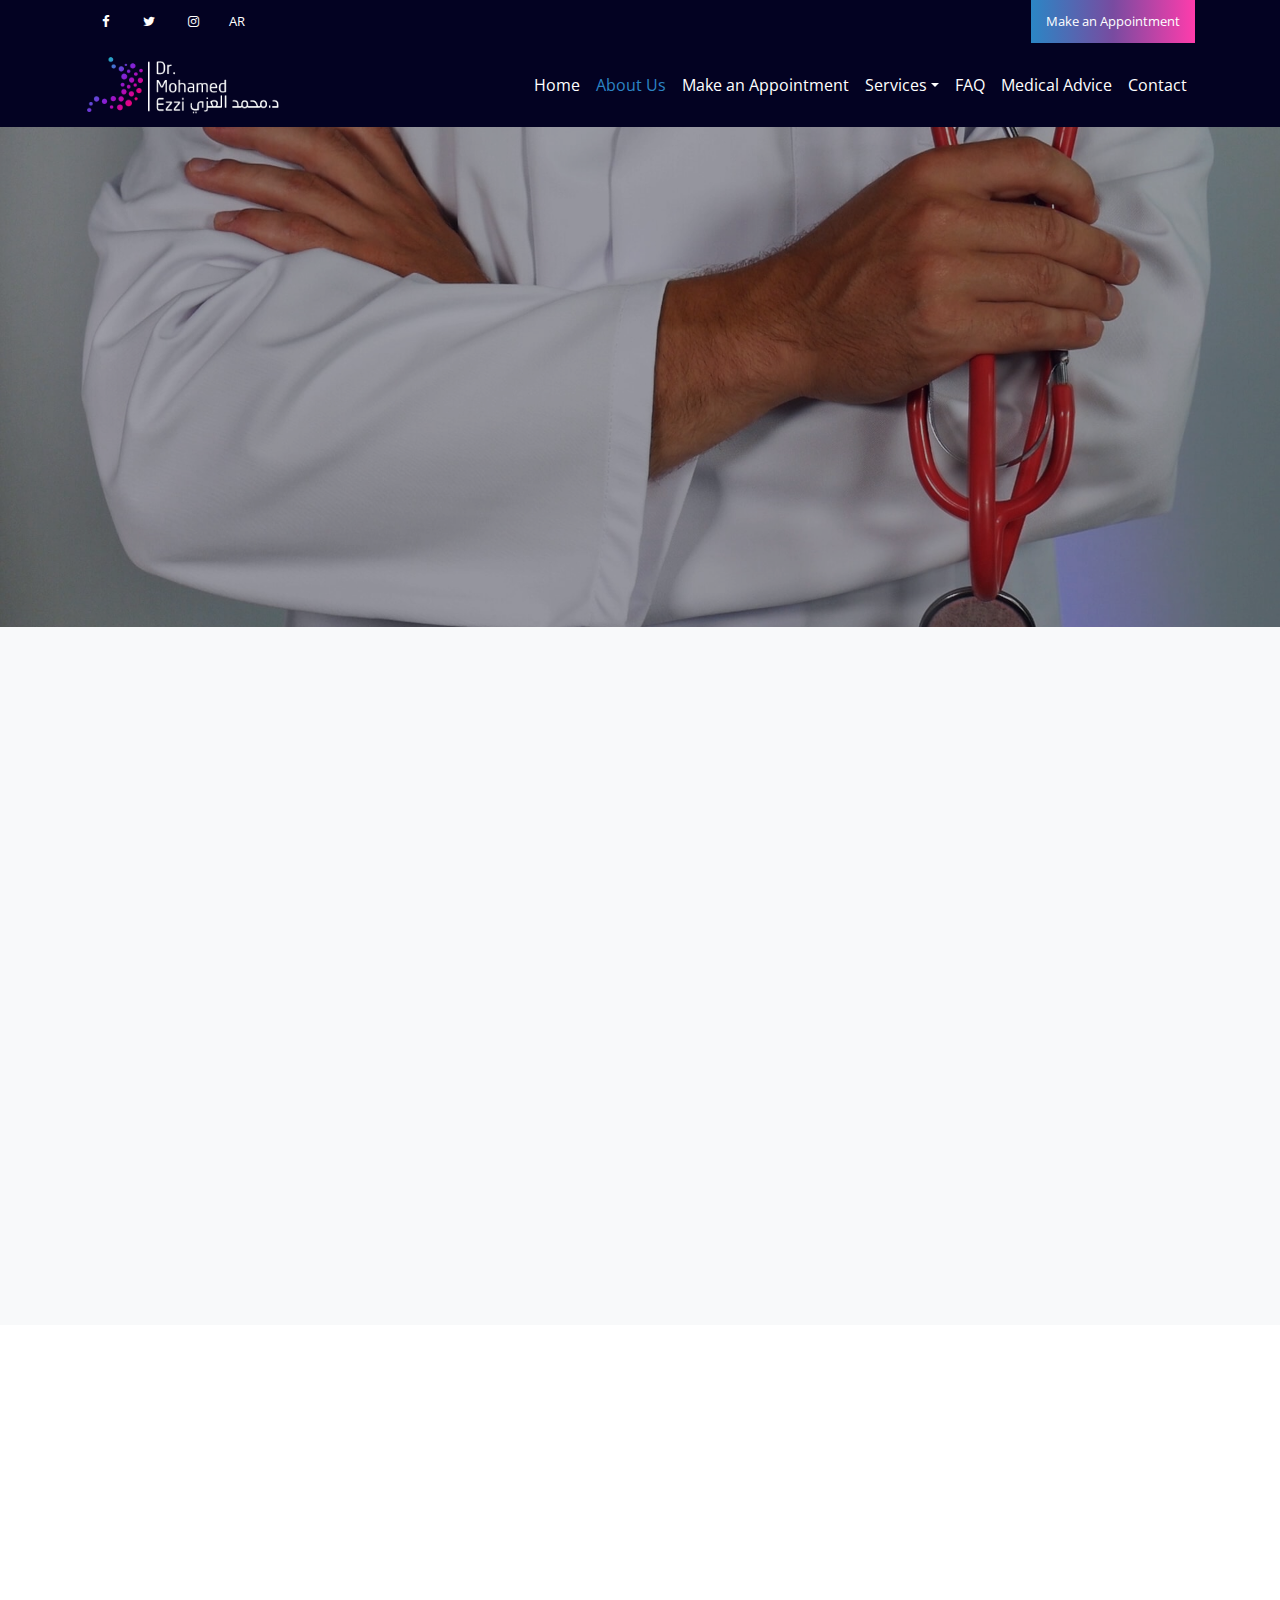
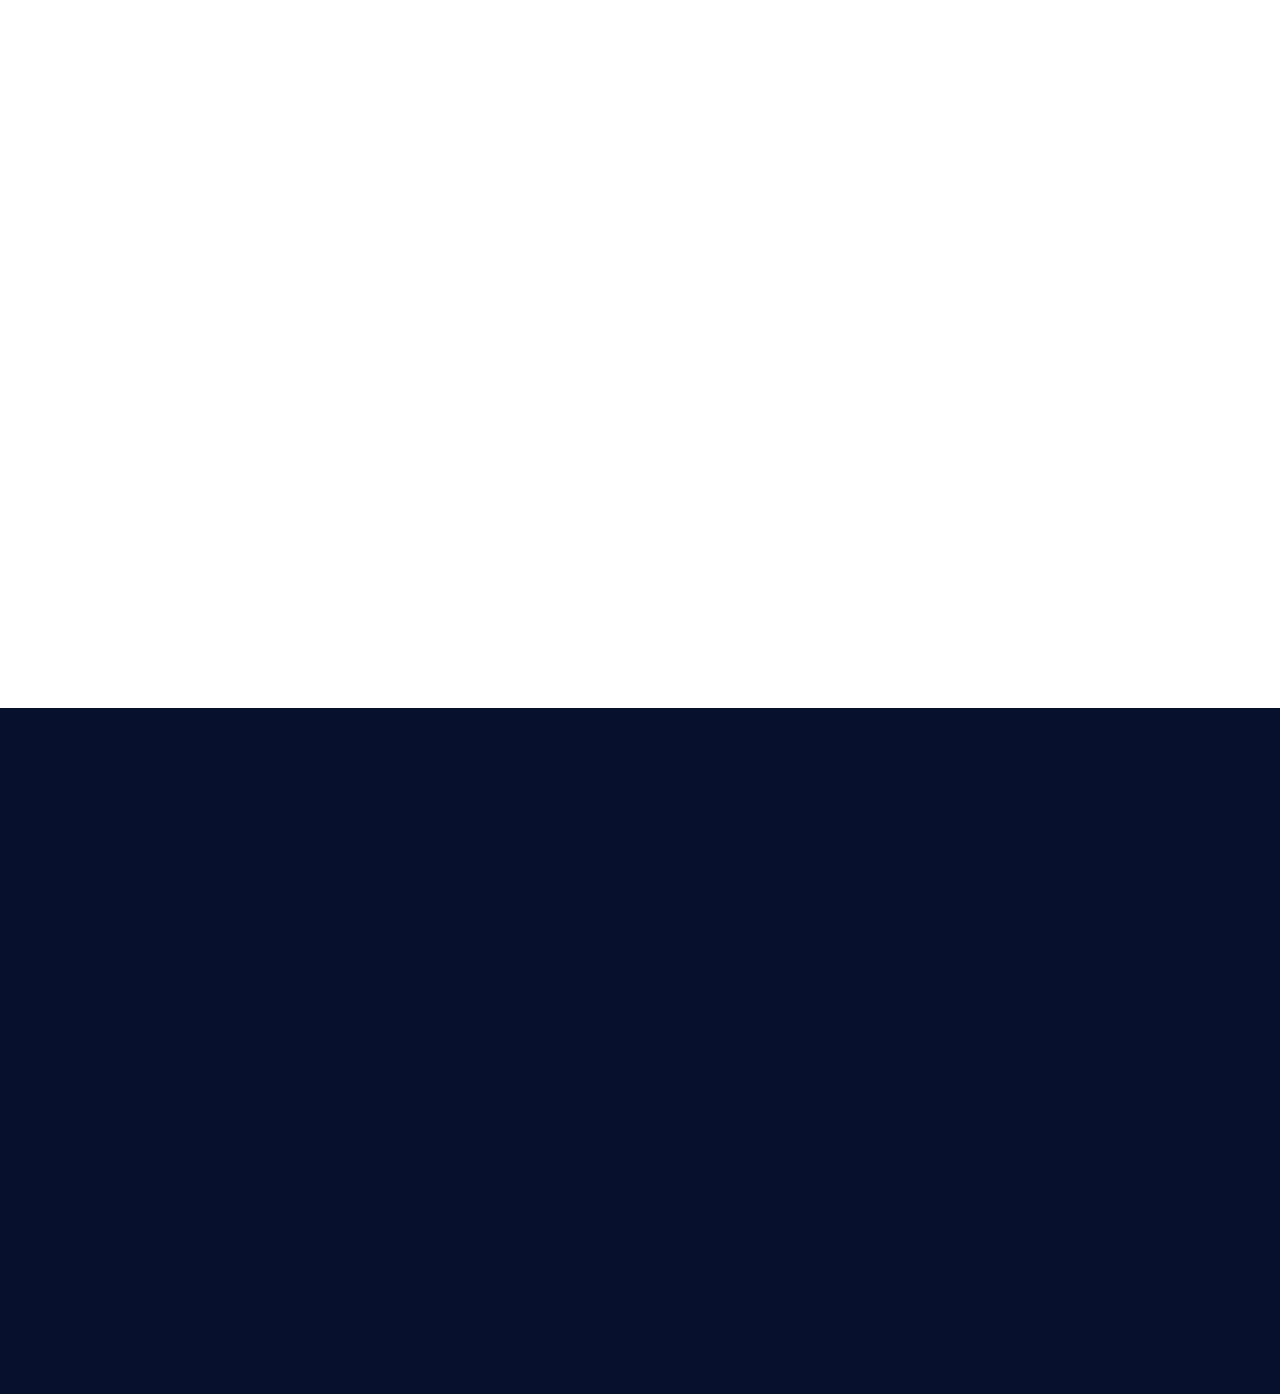
==== commit fcd4f63e: "change color , fixed mobile add style for arabic" ====
--- a/about.html
+++ b/about.html
@@ -1,12 +1,14 @@
 <!doctype html>
-<html lang="en">
+<html lang="en" dir="ltr">
   <head>
     <title>Dr Mohamed Ezzi</title>
     <meta charset="utf-8">
     <meta name="viewport" content="width=device-width, initial-scale=1, shrink-to-fit=no">
 
     <link href="https://fonts.googleapis.com/css?family=Open+Sans:300, 400, 700" rel="stylesheet">
-
+ <!-- for arabic style 
+  <link rel="stylesheet" href="css/bootstrap-rtl.css">
+-->
     <link rel="stylesheet" href="css/bootstrap.css">
     <link rel="stylesheet" href="css/animate.css">
     <link rel="stylesheet" href="css/owl.carousel.min.css">
@@ -20,6 +22,8 @@
 
     <!-- Theme Style -->
     <link rel="stylesheet" href="css/style.css">
+       <!-- Arabic Style 
+   <link rel="stylesheet" href="css/style-ar.css">-->
   </head>
   <body>
     
@@ -325,5 +329,8 @@
     <script src="js/jquery.timepicker.min.js"></script>
     <script src="js/jquery.waypoints.min.js"></script>
     <script src="js/main.js"></script>
+    <script src="js/main-en.js"></script>
+    <!-- for arabic style 
+    <script src="js/main-ar.js"></script>-->
   </body>
 </html>--- a/css/style.css
+++ b/css/style.css
@@ -44,7 +44,7 @@
 }
 
 header .navbar-brand span {
-  color: #27a7c6;
+  color: #2b86c5;
 }
 
 header .top-bar {
@@ -63,6 +63,12 @@
   padding-right: 15px;
   padding-left: 15px;
   background: #6b3ed7;
+  background: rgb(43,134,197);
+background: -moz-linear-gradient(90deg, rgba(43,134,197,1) 0%, rgba(120,75,160,1) 50%, rgba(255,60,172,1) 100%);
+background: -webkit-linear-gradient(90deg, rgba(43,134,197,1) 0%, rgba(120,75,160,1) 50%, rgba(255,60,172,1) 100%);
+background: linear-gradient(90deg, rgba(43,134,197,1) 0%, rgba(120,75,160,1) 50%, rgba(255,60,172,1) 100%);
+filter: progid:DXImageTransform.Microsoft.gradient(startColorstr="#2b86c5",endColorstr="#ff3cac",GradientType=1);
+
 }
 
 header .top-bar .cta-btn:hover {
@@ -95,7 +101,7 @@
 }
 
 header .top-bar .social li a:hover {
-  background: #6b3ed7;
+  background: #2c85c5;
   color: #fff;
   -webkit-box-shadow: 2px 0 20px 0 rgba(0, 0, 0, 0.1);
   box-shadow: 2px 0 20px 0 rgba(0, 0, 0, 0.1);
@@ -127,7 +133,7 @@
 }
 
 header .navbar .nav-link.active {
-  color: #27a7c6 !important;
+  color: #2c85c5 !important;
 }
 
 header .navbar .dropdown-menu {
@@ -140,7 +146,7 @@
 
 header .navbar .dropdown-menu .dropdown-item.active {
   background: #f8f9fa;
-  color: #27a7c6 !important;
+  color: #2b86c5 !important;
 }
 
 header .navbar .dropdown-menu a {
@@ -198,7 +204,7 @@
 }
 
 .owl-carousel .owl-dots .owl-dot.active {
-  background: #27a7c6;
+  background: #2b86c5;
 }
 
 .owl-carousel.home-slider {
@@ -436,7 +442,7 @@
   left: 0;
   right: 0;
   padding: 20px;
-  background: #6b3ed7;
+  background: rgb(120,75,160);
   z-index: -1;
   color: #fff;
   -webkit-box-shadow: 0 4px 20px -5px rgba(0, 0, 0, 0.4);
@@ -453,7 +459,7 @@
 }
 
 .home-feature .one-col .btn-more:hover, .home-feature .two-col .btn-more:hover, .home-feature .three-col .btn-more:hover {
-  background: #6fcfdd;
+  background: #2b86c5;
 }
 
 .home-feature .one-col:hover, .home-feature .two-col:hover, .home-feature .three-col:hover {
@@ -504,7 +510,13 @@
 }
 
 .cta-link {
-  background: #27a7c6;
+  background: rgb(43,134,197);
+  background: -moz-linear-gradient(90deg, rgba(43,134,197,1) 0%, rgba(120,75,160,1) 50%, rgba(255,60,172,1) 100%);
+  background: -webkit-linear-gradient(90deg, rgba(43,134,197,1) 0%, rgba(120,75,160,1) 50%, rgba(255,60,172,1) 100%);
+  background: linear-gradient(90deg, rgba(43,134,197,1) 0%, rgba(120,75,160,1) 50%, rgba(255,60,172,1) 100%);
+  filter: progid:DXImageTransform.Microsoft.gradient(startColorstr="#2b86c5",endColorstr="#ff3cac",GradientType=1);
+
+
   padding: 3.5em 0 3em 0;
   display: block;
   text-align: center;
@@ -526,7 +538,7 @@
 
 .cta-link .heading {
   font-size: 50px;
-  color: #001933;
+  color: #fff;
 }
 
 @media (max-width: 991px) {
@@ -536,7 +548,7 @@
 }
 
 .cta-link:hover {
-  background: #216995;
+  background: #2b86c5;
 }
 
 .cover_1 {
@@ -558,6 +570,7 @@
 
 .heading {
   color: #110f4c;
+  font-weight: bolder;
   padding-bottom: 30px;
 }
 
@@ -592,11 +605,18 @@
 
 .media-feature .icon {
   font-size: 60px;
-  color: #27a7c6;
-}
-
+  color: #2b86c5;
+}
+.media-feature span {
+  min-height: 80px;
+  display: flex;
+  align-items: center;
+  justify-content: center;
+}
 .media-feature h3 {
   font-size: 20px;
+  color: #110f4c;
+  font-weight: 500;
 }
 
 .media-custom {
@@ -680,7 +700,7 @@
 
 .custom-tabs .nav-pills .nav-link.active {
   background: none;
-  color: #27a7c6;
+  color: #2b86c5;
   padding-left: 20px;
   position: relative;
 }
@@ -698,7 +718,7 @@
 .custom-tabs .tab-pane .icon {
   font-size: 60px;
   display: block;
-  color: #27a7c6;
+  color: #2b86c5;
 }
 
 .custom-tabs .tab-pane h2 {
@@ -772,13 +792,22 @@
 }.navbar-light .navbar-nav .nav-link:focus, .navbar-light .navbar-nav .nav-link:hover,.navbar-light .navbar-nav .active>.nav-link, .navbar-light .navbar-nav .nav-link.active, .navbar-light .navbar-nav .nav-link.show, .navbar-light .navbar-nav .show>.nav-link {
   color: rgb(39 167 198);
 }.btn-primary {
-
-  background-color: #27a7c6;
-  border-color: #27a7c6;
+border: 0px;
+  background-color: #2b86c5;
+  border-color: #2b86c5;
+
+  background: rgb(43,134,197);
+  background: -moz-linear-gradient(90deg, rgba(43,134,197,1) 0%, rgba(120,75,160,1) 50%, rgba(255,60,172,1) 100%);
+  background: -webkit-linear-gradient(90deg, rgba(43,134,197,1) 0%, rgba(120,75,160,1) 50%, rgba(255,60,172,1) 100%);
+  background: linear-gradient(90deg, rgba(43,134,197,1) 0%, rgba(120,75,160,1) 50%, rgba(255,60,172,1) 100%);
+  filter: progid:DXImageTransform.Microsoft.gradient(startColorstr="#2b86c5",endColorstr="#ff3cac",GradientType=1);
+
+
+
 }.btn-primary:not([disabled]):not(.disabled).active, .btn-primary:not([disabled]):not(.disabled):active, .show>.btn-primary.dropdown-toggle,.btn-primary:hover {
 
-  background-color: #216995;
-  border-color: #216995;
+  background-color: #2b86c5;
+  border-color: #2b86c5;
 
 }
 
@@ -834,8 +863,8 @@
 }
 .custom-control-input:checked~.custom-control-label::before {
   color: #fff;
-  border-color: #27a7c6;
-  background-color: #27a7c6;
+  border-color: #2b86c5;
+  background-color: #2b86c5;
 }.owl-carousel.home-slider .slider-item:after {
   content:'';
   position: absolute;
@@ -854,4 +883,23 @@
 .FAQ .card-header {
 
   border-bottom: 0px solid rgba(0, 0, 0, 0.125); 
+}
+.navbar-light .navbar-toggler-icon {
+  background-image: url("data:image/svg+xml;charset=utf8,%3Csvg viewBox='0 0 30 30' xmlns='http://www.w3.org/2000/svg'%3E%3Cpath stroke='rgba(255, 255, 255,1 )' stroke-width='2' stroke-linecap='round' stroke-miterlimit='10' d='M4 7h22M4 15h22M4 23h22'/%3E%3C/svg%3E");
+}
+
+@media (max-width: 400px) {
+  header .top-bar {
+    display: none;
+  }
+  .h4, h4 {
+    font-size: 1.2rem;
+}
+}
+.page-item.active .page-link {
+
+  background-color: rgba(255,60,172,1);
+  border-color: rgba(255,60,172,1);
+}.page-link {
+  color: rgba(255,60,172,1);
 }--- a/css/style-ar.css
+++ b/css/style-ar.css
@@ -0,0 +1,89 @@
+@font-face {
+    font-family: 'Arabic';
+    font-style: normal;
+    font-weight: 700; 
+    src: url('../fonts/Arabic/GESSUniqueBold-Bold.eot');
+    src: url('../fonts/Arabic/GESSUniqueBold-Bold.eot?#iefix') format('embedded-opentype'),
+     url('../fonts/Arabic/GESSUniqueBold-Bold.woff2') format('woff2'),
+   /* src: url("{{ 'assets/fonts/Arabic/GESSUniqueBold-Bold.svg#GlOrYbOlD'|theme }}") format('svg'), */
+    url('../fonts/Arabic/GESSUniqueBold-Bold.ttf') format('truetype'),
+    url('../fonts/Arabic/GESSUniqueBold-Bold.woff') format('woff');
+}
+body,.main_menu .main-menu-item ul li a,.banner_part .banner_text h1,.banner_part .banner_text p,
+h1, h2, h3, h4, h5, h6,p,.btn_3{
+    font-family: 'Arabic' ;
+}
+.banner_part {
+  
+    background-position: top left;
+}
+.banner_part .video_popup span {
+ 
+
+    margin-left: 18px;
+    margin-right: 37px;
+}.btn_3 i {
+       margin-right: 11px;    margin-left: 0px;
+    transform: rotate(180deg);
+    display: inline-block;
+}
+.btn_3 {
+  
+    padding-left: 0;
+    padding-right: 30px;
+}
+
+.btn_3:after {
+
+    left: initial;
+    right: 0;
+}
+.blog_right_sidebar .popular_post_widget .post_item .media-body {
+
+    padding-left: 0;
+    padding-right: 20px;
+}
+
+.blog-info-link li {
+    float: right;
+}
+.blog-info-link li i, .blog-info-link li span {
+  
+    margin-right: 0;
+    margin-left: 5px;
+}
+
+@media (min-width: 768px){
+
+.blog_item_img .blog_item_date {
+    
+    left: initial;
+   
+    right: 40px;
+}
+}
+.rainlab-forum .forum-posts .forum-post .avatar {
+   
+    float: right !important;
+  
+}
+.rainlab-forum .forum-posts .forum-post > .avatar ~ .content {
+  
+    margin-left: 0;
+    margin-right: 60px;
+}
+.rainlab-forum .forum-posts .forum-post .metadata {
+  
+    margin-left: 0;
+    margin-right: 3px;
+}
+.contact-info__icon {
+    margin-right: 0px;
+    margin-left: 20px;
+}
+.custom-tabs .nav-pills .nav-link.active:before {
+   
+    left: initial;
+    right: 0;
+ 
+}